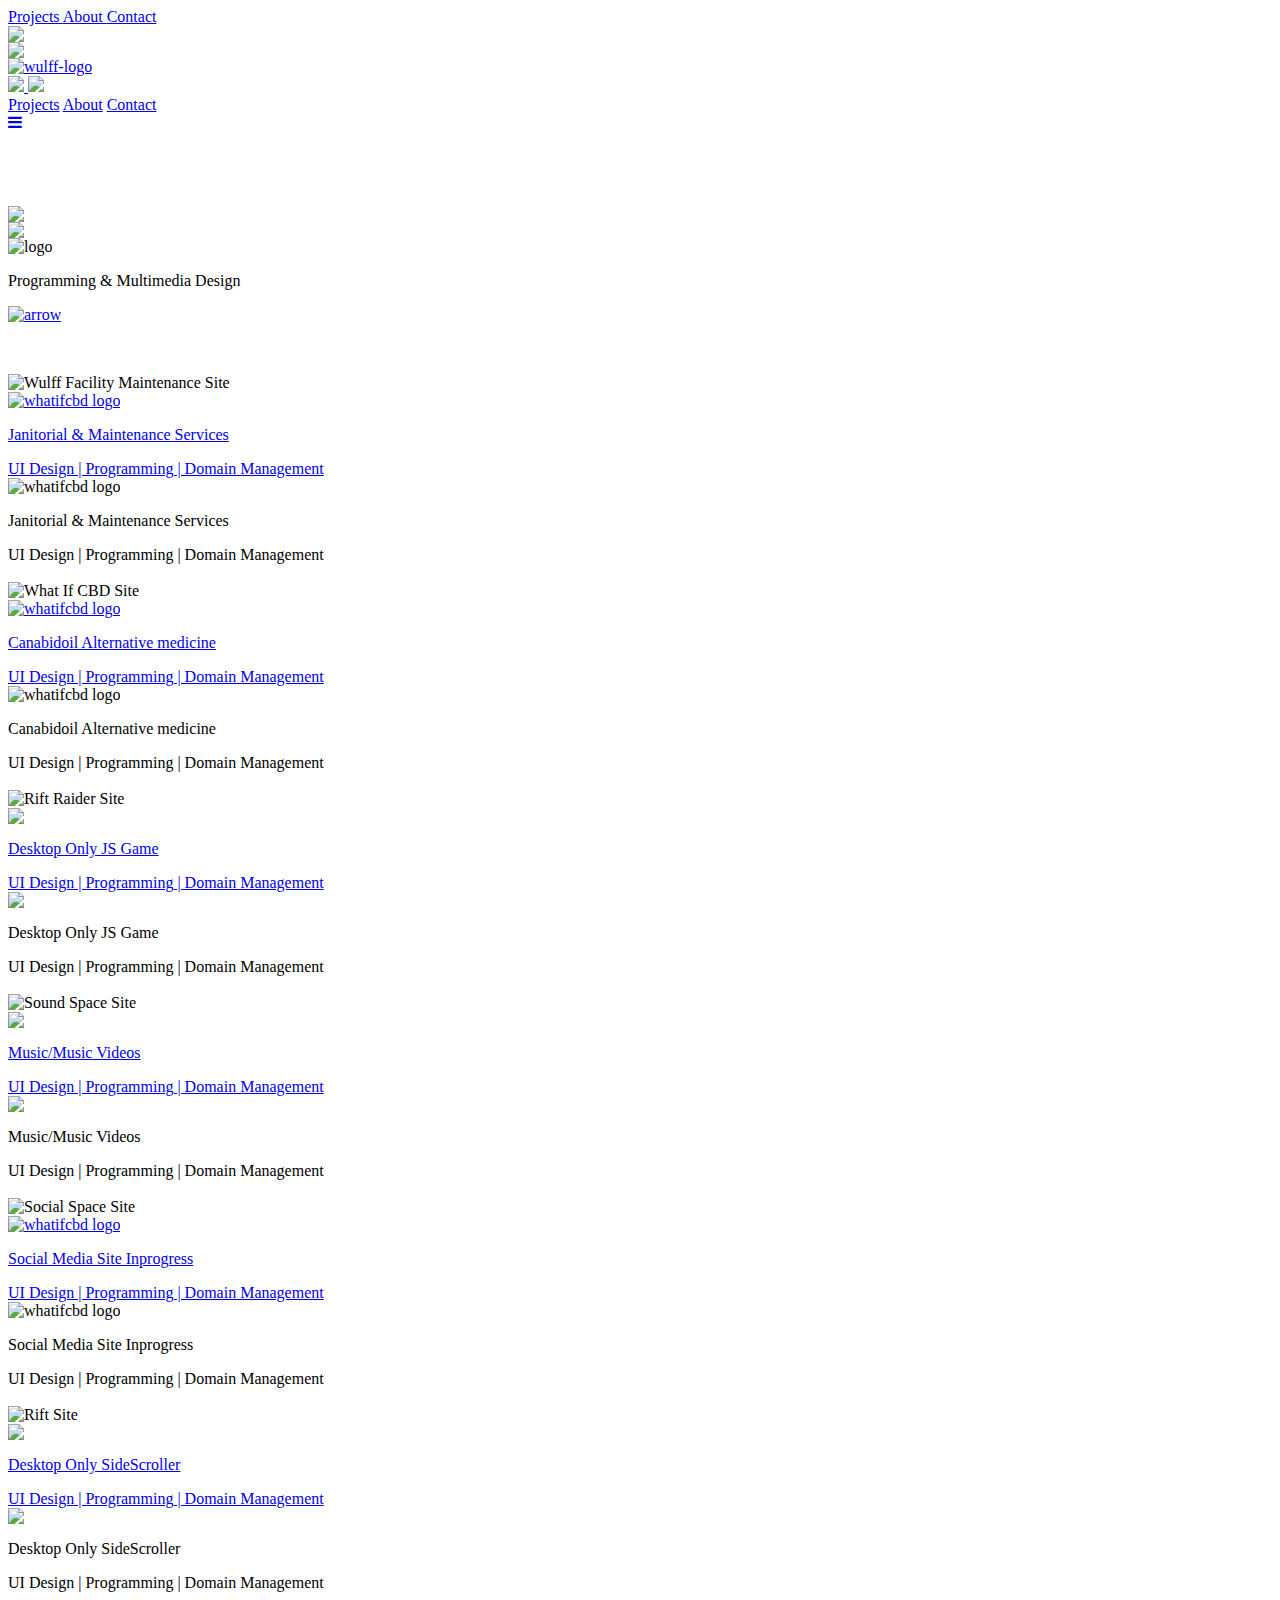
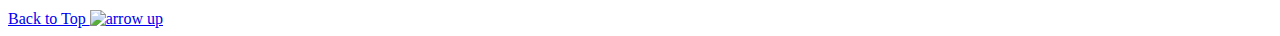
==== index.html @ 6350f72e "meta updates" ====
<html>

<head>

    <head lang="en">
        <meta http-equiv="Content-Type" content="text/html; charset=UTF-8">
        <meta name="viewport" content="width=device-width, initial-scale=1.0">
        <!-- for google -->
        <meta name="description"
            content="Wulff Design is one of the best and most affordable Web Design and Development companies around.">
        <!-- author -->
        <meta name="author" content="Wulff Design">
        <!-- for key words -->
        <meta name="keywords"
            content="Richard Toledo, Wulff Design, Richard Splawski, RDS Design, Development, Apps, Website, Websites, Web, App, Mobile, Responsive, Creation, Design, Designer, Developer, Frontend, Backend,
            tablet, development, mobile, fullstack, full stack, developers, websites, companies, company, site, new, sleek, modern, UI, UX, ui design, ux design, wordpress, Wordpress, Api, api, 
            advancement, technology, programming, programmer, javascript, html, css, HTML, CSS, JS, JavaScript, jQuery, react, reactJs, node, express, native, react native">

        <meta property="og:title" content="Wulff Design">
        <meta property="og:url" content="http://www.wulffdesign.co/">
        <meta property="og:site_name" content="Wulff Design">
        <meta property="og:type" content="website">
        <meta property="og:description" content="Web Design/Development/Content Creation">
        <meta property="og:image" content="images/fb-og.png">
        <link rel="icon" type="image/png" href="images/icon.png">
        <link rel="stylesheet" type="text/css" href="stylesNew.css">
        <link rel="stylesheet" href="path/to/font-awesome/css/font-awesome.min.css">
        <link rel="stylesheet"
            href="https://cdnjs.cloudflare.com/ajax/libs/font-awesome/4.7.0/css/font-awesome.min.css">

        <title>Wulff Design</title>
    </head>

<body>
    <div id="top"></div>
    <nav>
        <div class="nav-links show">
            <a class="mobileHide" href="#projects" alt="projects">
                Projects
            </a>
            <a class="mobileHide" href="pages/about.html" alt="about">
                About
            </a>
            <a class="mobileHide" href="pages/contact.html" alt="contact">
                Contact
            </a>
        </div>
        <div class="social">
            <div>
                <a target="_blank" href="https://www.linkedin.com/company/wulff-design/" alt="linked in link">
                    <img src="images/linked.png">
                </a>
            </div>
            <div>
                <a target="_blank" href="https://www.instagram.com/wulff_design/" alt="instagram link">
                    <img id="instag" src="images/insta.png">
                </a>
            </div>
        </div>
    </nav>

    <div class="topnav mobileShow">
        <div>
            <a href="#home" class="active"><img class="text-logo" alt="wulff-logo" src="images/nav.png"></a>
        </div>
        <div id="myLinks">
            <div class="mobile-social mobileShow">
                <a target="_blank" href="https://www.linkedin.com/company/wulff-design/" alt="linked in link">
                    <img src="images/w-linked.png">
                </a>
                <a target="_blank" id="insta-move" href="https://www.instagram.com/wulff_design/" alt="instagram link">
                    <img src="images/w-insta.png">
                </a>
            </div>
            <a class="mobile-nav" alt="projects" href="#projects" onclick="myFunction()">Projects</a>
            <a class="mobile-nav" alt="about" href="pages/about.html">About</a>
            <a class="mobile-nav" alt="contact" href="pages/contact.html">Contact</a>
        </div>
        <a href="javascript:void(0);" class="icon" onclick="myFunction()">
            <i class="fa fa-bars"></i>
        </a>
    </div>
    <div class="mobileShow" style="padding: 3% 0%;"></div>
    <div id="dvid">
        <div class="nav-links hide">
            <a class="mobileHide" href="#projects" alt="projects">
                Projects
            </a>
            <a class="mobileHide" href="pages/about.html" alt="about">
                About
            </a>
            <a class="mobileHide" href="pages/contact.html" alt="contact">
                Contact
            </a>
        </div>
        <div class="social mobileHide">
            <div class="linkedin">
                <a target="_blank" href="https://www.linkedin.com/company/wulff-design/" alt="linked in link">
                    <img class="mobileHide" src="images/linked.png">
                </a>
            </div>
            <div>
                <a target="_blank" href="https://www.instagram.com/wulff_design/" alt="instagram link">
                    <img id="mozHide" class="mobileHide" src="images/insta.png">
                </a>
            </div>
        </div>
    </div>
    <div class="logo-container">
        <div class="logo-img">
            <img src="images/logo.png" alt="logo">
            <p> Programming & Multimedia Design </p>
        </div>
        <div class="arrow">
            <a href="#projects" alt="projects">
                <img src="images/arrow.png" alt="arrow">
            </a>
        </div>
    </div>
    <div id="othdiv"></div>
    <div class="mobileShow" style="padding: 2% 0%;"></div>
    <div class="project-column">
        <div id="projects"></div>
        <!-- <div class="project-box">
                <img src="images/facility.png" alt="Joux Art Website">
            </div> -->

        <div class="project-box othdiv">
            <img src="https://raw.githubusercontent.com/Rickytoledo/Wulff-Design/master/images/wulff2.jpg"
                alt="Wulff Facility Maintenance Site">
            <div class="middle">
                <div class="text">
                    <div>
                        <a class="block mobileHide2" target="_blank" href="http://wulfffacilitymaintenance.com/">
                            <img id="hover-logo2" src="images/w-logo.png" alt="whatifcbd logo">
                            <p>Janitorial & Maintenance Services</p>
                            <span>UI Design | Programming | Domain Management</span>
                        </a>
                        <div class="mobileLink mobileShow2">
                            <img id="hover-logo2" src="images/w-logo.png" alt="whatifcbd logo">
                            <p>Janitorial & Maintenance Services</p>
                            <span>UI Design | Programming | Domain Management</span>
                            <br>
                            <a id="mobileSize" target="_blank" href="http://wulfffacilitymaintenance.com/"
                                style="text-decoration: none; color: #fff;" href="">Click Here to View Site</a>
                        </div>
                    </div>
                </div>
            </div>
        </div>
        <div class="project-box">
            <img src="https://raw.githubusercontent.com/Rickytoledo/Wulff-Design/master/images/cbd2.jpg"
                alt="What If CBD Site">
            <div class="middle">
                <div class="text">
                    <div>
                        <a target="_blank" class="block mobileHide2" href="https://whatifcbdstore.com/">
                            <img id="hover-logo2" src="images/cbd-hover.png" alt="whatifcbd logo">
                            <p>Canabidoil Alternative medicine</p>
                            <span>UI Design | Programming | Domain Management</span>
                        </a>
                        <div class="mobileLink mobileShow2">
                            <img id="hover-logo2" src="images/cbd-hover.png" alt="whatifcbd logo">
                            <p>Canabidoil Alternative medicine</p>
                            <span>UI Design | Programming | Domain Management</span>
                            <br>
                            <a id="mobileSize" target="_blank" href="https://whatifcbdstore.com/"
                                style="text-decoration: none; color: #fff;" href="">Click Here to View Site</a>
                        </div>
                    </div>
                </div>
            </div>
        </div>
        <div class="project-box">
            <img src="https://raw.githubusercontent.com/Rickytoledo/Wulff-Design/master/images/riftraider.png"
                alt="Rift Raider Site">
            <div class="middle">
                <div class="text">
                    <div>
                        <a class="block mobileHide2" target="_blank"
                            href="http://toledohostinginc.com/Rift-Raider/index.html">
                            <img id="hover-logo" src="images/rrlogo.png">
                            <p>Desktop Only JS Game</p>
                            <span>UI Design | Programming | Domain Management</span>
                        </a>
                        <div class="mobileLink mobileShow2">
                            <img id="hover-logo" src="images/rrlogo.png">
                            <p>Desktop Only JS Game</p>
                            <span>UI Design | Programming | Domain Management</span>
                            <br>
                            <a id="mobileSize" target="_blank" href="http://toledohostinginc.com/Rift-Raider/index.html"
                                style="text-decoration: none; color: #fff;" href="">Click Here to View Site</a>
                        </div>
                    </div>
                </div>
            </div>
        </div>
        <div class="project-box">
            <img src="  https://raw.githubusercontent.com/Rickytoledo/Wulff-Design/master/images/soundSpace.png"
                alt="Sound Space Site">
            <div class="middle">
                <div class="text">
                    <div>
                        <a class="block mobileHide2" target="_blank" href="https://sound-space.netlify.app/">
                            <img id="hover-logo" src="images/sslogo.png">
                            <p>Music/Music Videos</p>
                            <span>UI Design | Programming | Domain Management</span>
                        </a>
                        <div class="mobileLink mobileShow2">
                            <img id="hover-logo" src="images/sslogo.png">
                            <p>Music/Music Videos</p>
                            <span>UI Design | Programming | Domain Management</span>
                            <br>
                            <a id="mobileSize" target="_blank" href="https://sound-space.netlify.app/"
                                style="text-decoration: none; color: #fff;" href="">Click Here to View Site</a>
                        </div>
                    </div>
                </div>
            </div>
        </div>
        <div class="project-box">
            <img src="images/socialSpace.png" alt="Social Space Site">
            <div class="middle">
                <div class="text">
                    <div>
                        <a class="block mobileHide2" target="_blank" href="https://iron-space.herokuapp.com/">
                            <img id="hover-logo" src="images/socialLogo.png" alt="whatifcbd logo">
                            <p>Social Media Site Inprogress</p>
                            <span>UI Design | Programming | Domain Management</span>
                        </a>
                        <div class="mobileLink mobileShow2">
                            <img id="hover-logo" src="images/socialLogo.png" alt="whatifcbd logo">
                            <p>Social Media Site Inprogress</p>
                            <span>UI Design | Programming | Domain Management</span>
                            <br>
                            <a id="mobileSize" target="_blank" href="https://iron-space.herokuapp.com/"
                                style="text-decoration: none; color: #fff;" href="">Click Here to View Site</a>
                        </div>
                    </div>
                </div>
            </div>
        </div>
        <div class="project-box">
            <img src="https://raw.githubusercontent.com/Rickytoledo/Wulff-Design/master/images/rift.png"
                alt="Rift Site">
            <div class="middle">
                <div class="text">
                    <div>
                        <a class="block mobileHide2" target="_blank" href="https://toledohostinginc.com/Rift/">
                            <img id="hover-logo" src="images/riftlogo.png">
                            <p>Desktop Only SideScroller</p>
                            <span>UI Design | Programming | Domain Management</span>
                        </a>
                        <div class="mobileLink mobileShow2">
                            <img id="hover-logo" src="images/riftlogo.png">
                            <p>Desktop Only SideScroller</p>
                            <span>UI Design | Programming | Domain Management</span>
                            <br>
                            <a id="mobileSize" target="_blank" href="https://toledohostinginc.com/Rift/"
                                style="text-decoration: none; color: #fff;" href="">Click Here to View Site</a>
                        </div>
                    </div>
                </div>
            </div>
        </div>

    </div>
    <div class="bottom">
        <a href="#top">Back to Top <img class="arrow-sm" src="images/arrow-sm.png" alt="arrow up"></a>
    </div>
</body>
<script src="https://ajax.googleapis.com/ajax/libs/jquery/3.5.1/jquery.min.js"></script>
<script>
    $(document).ready(function () {

        $(".hide").hide(); //hide your div initially
        $(".show").show();

        var topOfOthDiv1 = $("#othdiv").offset().top;

        $(window).scroll(function () {
            if ($(window).scrollTop() < topOfOthDiv1) {
                $(".hide").fadeOut(200); //reached the desired point -- show div
                $(".show").fadeIn(001);

            } else {
                if ($(window).scrollTop() > topOfOthDiv1) { //scrolled past the other div?
                    $(".hide").fadeIn(200); //reached the desired point -- show div
                    $(".show").fadeOut(500);
                }
            }
        });

    });



    function myFunction() {
        let y = document.querySelector(".topnav a.icon");
        let x = document.getElementById("myLinks");
        if (x.style.display === "block") {
            x.style.display = "none";
            y.style.color = "#fff";
        } else {
            x.style.display = "block";
            y.style.color = "#bf3434";
        }
    }
</script>

</html>
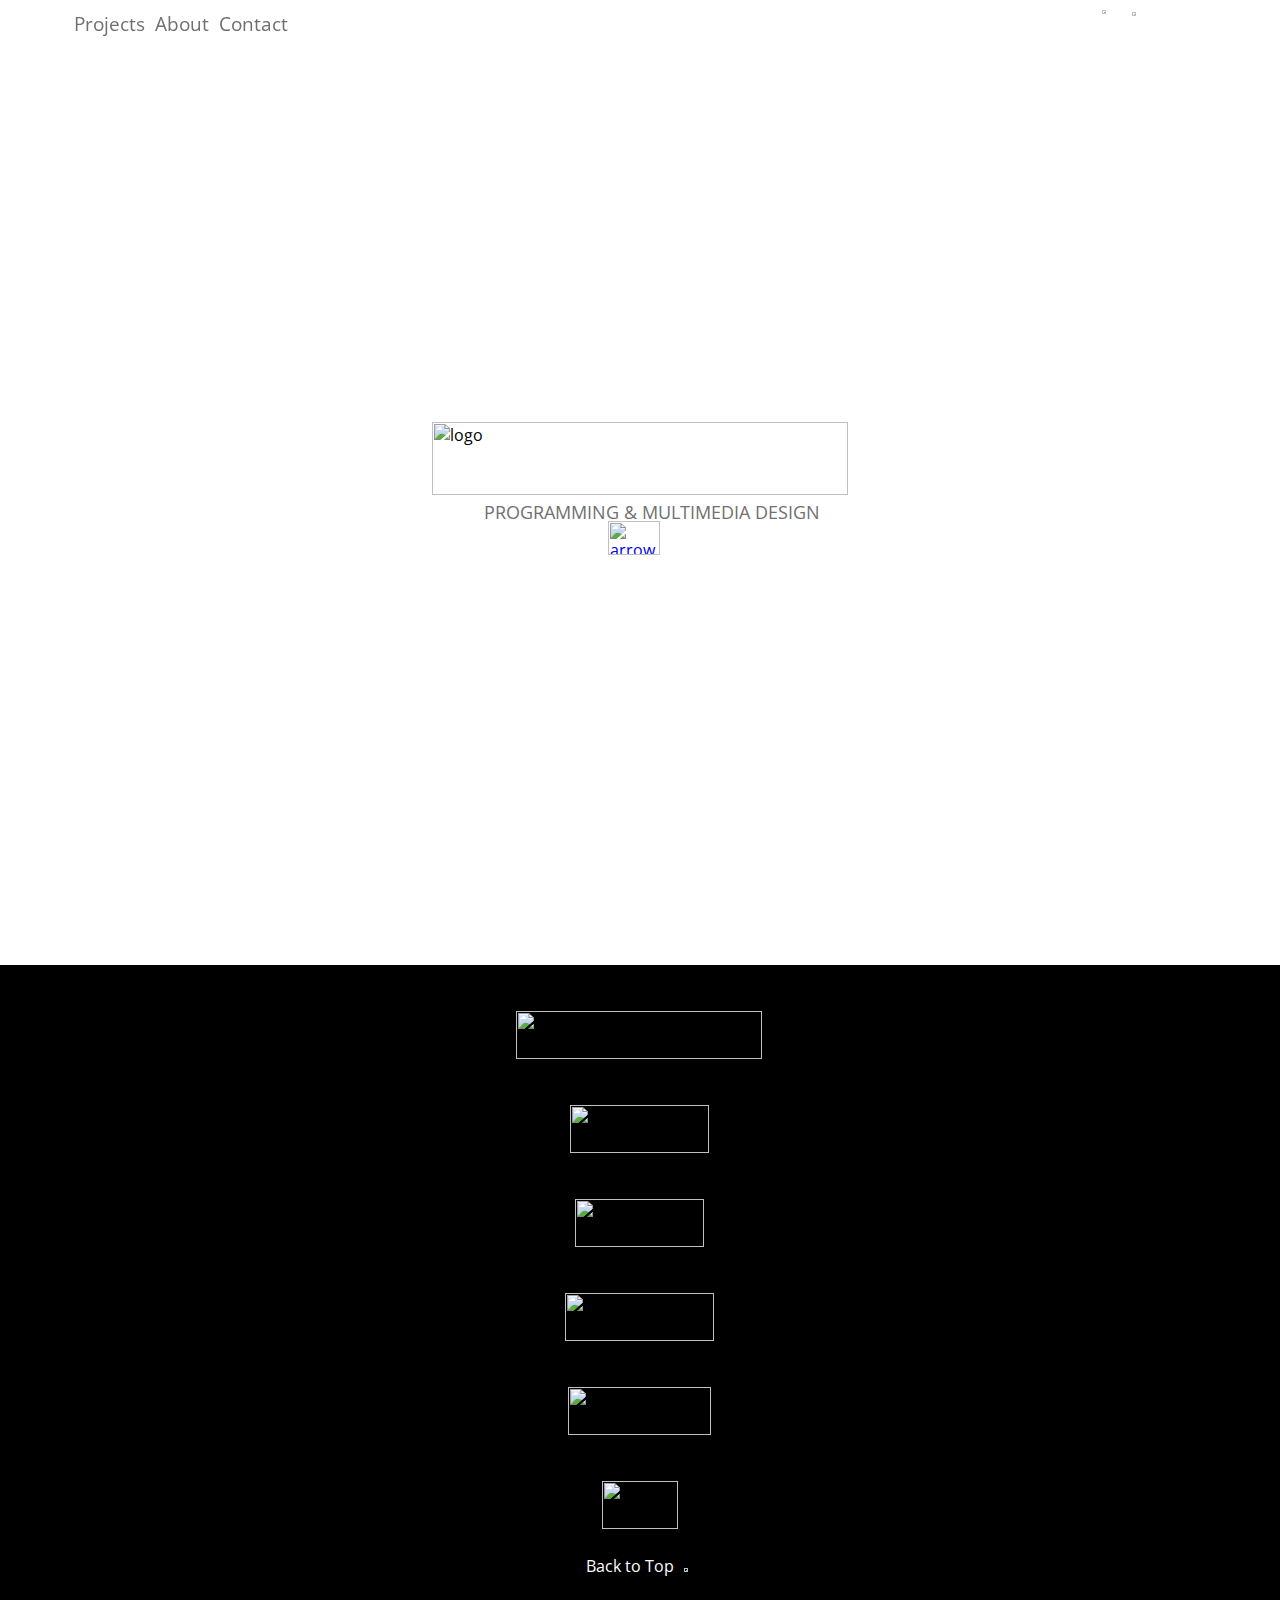
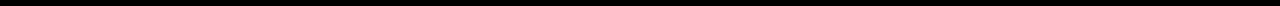
==== commit 823ce98a: "about text change" ====
--- a/index.html
+++ b/index.html
@@ -3,6 +3,7 @@
 <head>
 
     <head lang="en">
+        <link rel="shortcut icon" href="images/icon.png">
         <meta http-equiv="Content-Type" content="text/html; charset=UTF-8">
         <meta name="viewport" content="width=device-width, initial-scale=1.0">
         <!-- for google -->
@@ -12,7 +13,7 @@
         <meta name="author" content="Wulff Design">
         <!-- for key words -->
         <meta name="keywords"
-            content="Richard Toledo, Wulff Design, Richard Splawski, RDS Design, Development, Apps, Website, Websites, Web, App, Mobile, Responsive, Creation, Design, Designer, Developer, Frontend, Backend,
+            content="web development, web design, Richard Toledo, wulff design, rds design, wulff development, wulff, design, development, web,  Wulff Design, Richard Splawski, RDS Design, Development, Apps, Website, Websites, Web, App, Mobile, Responsive, Creation, Design, Designer, Developer, Frontend, Backend,
             tablet, development, mobile, fullstack, full stack, developers, websites, companies, company, site, new, sleek, modern, UI, UX, ui design, ux design, wordpress, Wordpress, Api, api, 
             advancement, technology, programming, programmer, javascript, html, css, HTML, CSS, JS, JavaScript, jQuery, react, reactJs, node, express, native, react native">
 
@@ -23,7 +24,7 @@
         <meta property="og:description" content="Web Design/Development/Content Creation">
         <meta property="og:image" content="images/fb-og.png">
         <link rel="icon" type="image/png" href="images/icon.png">
-        <link rel="stylesheet" type="text/css" href="stylesNew.css">
+        <link rel="stylesheet" type="text/css" href="stylessheet1.css">
         <link rel="stylesheet" href="path/to/font-awesome/css/font-awesome.min.css">
         <link rel="stylesheet"
             href="https://cdnjs.cloudflare.com/ajax/libs/font-awesome/4.7.0/css/font-awesome.min.css">
--- a/stylessheet1.css
+++ b/stylessheet1.css
@@ -0,0 +1,858 @@
+@import url("https://fonts.googleapis.com/css2?family=Open+Sans&display=swap");
+
+@-moz-document url-prefix() {
+  #mozHide {
+    display: none !important;
+  }
+}
+
+#mozHide {
+  display: none !important;
+}
+
+.mobileHide2 {
+  display: flex;
+}
+
+#othdiv {
+  position: relative;
+  bottom: 9%;
+}
+
+.mobileShow2 {
+  display: none !important;
+}
+
+body {
+  font-family: "Open Sans", sans-serif;
+  margin: 0 auto;
+  background: #000;
+}
+
+body::-webkit-scrollbar {
+  display: none;
+  -ms-overflow-style: none;
+  scrollbar-width: none;
+}
+
+nav {
+  background: #fff;
+  display: flex;
+  padding: 10px 0px;
+  justify-content: space-between;
+}
+
+#dvid {
+  display: flex;
+  position: fixed;
+  top: 0;
+  z-index: 9;
+}
+
+#dvid a {
+  margin-left: 10px;
+  font-family: "Open Sans", sans-serif;
+  font-size: 120%;
+  color: #fff;
+  text-decoration: none;
+  margin-top: 27px;
+}
+
+nav a {
+  margin-left: 10px;
+  font-family: "Open Sans", sans-serif;
+  font-size: 120%;
+  color: #707070;
+  text-decoration: none;
+}
+
+.social img {
+  width: 32%;
+}
+
+.social {
+  position: absolute;
+  right: 10%;
+  flex: 1;
+  display: flex;
+  justify-content: center;
+}
+
+.nav-links {
+  flex: 3;
+  display: flex;
+  justify-content: flex-start;
+  margin-left: 5%;
+  position: fixed;
+}
+
+.logo-container {
+  flex-direction: column;
+  background: #fff;
+  display: flex;
+  justify-content: center;
+  align-items: center;
+  height: 93vh;
+}
+
+.logo-img {
+  width: 32.5%;
+}
+
+#dvid {
+  background: #000;
+  z-index: 9;
+}
+
+.text-logo {
+  width: 25%;
+}
+
+.bottomMenu {
+  display: none;
+}
+
+.logo-img p {
+  text-align: center;
+  font-family: "Open Sans", sans-serif;
+  font-size: 160%;
+  text-transform: uppercase;
+  color: #707070;
+  margin-left: 3%;
+  white-space: nowrap;
+}
+
+.logo-img img {
+  width: 100%;
+}
+
+.arrow {
+  margin-top: 2%;
+}
+
+.arrow img {
+  width: 90%;
+  position: relative;
+}
+
+@keyframes MoveUpDown {
+
+  0%,
+  100% {
+    bottom: -5%;
+  }
+
+  50% {
+    bottom: 25%;
+  }
+}
+
+.arrow img:hover {
+  animation: MoveUpDown 1s linear infinite;
+}
+
+.nav2 {
+  display: flex;
+  position: fixed;
+  background: #000;
+  z-index: 8;
+}
+
+.nav2 a {
+  margin-left: 10px;
+  font-family: "Open Sans", sans-serif;
+  font-size: 120%;
+  color: #fff;
+  text-decoration: none;
+}
+
+.project-column {
+  position: relative;
+  z-index: 3;
+  display: flex;
+  background: #000;
+  flex-direction: column;
+  align-items: center;
+  width: 90%;
+  margin: 0 auto;
+}
+
+.block {
+  display: block;
+}
+
+.block a {
+  text-decoration: none;
+}
+
+.project-box {
+  position: relative;
+  display: flex;
+  justify-content: center;
+  background: #000;
+  margin-top: 4%;
+}
+
+.project-box:hover img {
+  opacity: 0.18;
+}
+
+.project-box:hover .middle {
+  opacity: 1;
+}
+
+.text {
+  display: flex;
+  justify-content: center;
+  font-family: "Futura PT";
+  text-transform: uppercase;
+  text-align: center;
+  color: white;
+  font-size: 16px;
+  padding: 16px 32px;
+}
+
+.text a {
+  text-decoration: none;
+}
+
+.text p {
+  color: #fff;
+  text-transform: uppercase;
+  font-size: 180%;
+  white-space: nowrap;
+}
+
+.mobileLink {
+  display: flex;
+  flex-direction: column;
+  align-items: center;
+}
+
+.text span {
+  white-space: nowrap;
+  color: #bf3434;
+  font-size: 120%;
+  font-family: "Futura PT";
+  font-weight: bolder;
+  opacity: 1;
+}
+
+.middle {
+  transition: 0.5s ease;
+  opacity: 0;
+  position: absolute;
+  top: 50%;
+  left: 50%;
+  transform: translate(-50%, -50%);
+  -ms-transform: translate(-50%, -50%);
+}
+
+#mobileSize {
+  font-size: 100%;
+}
+
+.project-box img {
+  width: 100%;
+  padding-right: 1%;
+  transition: 0.5s ease;
+  backface-visibility: hidden;
+}
+
+#hover-logo {
+  width: 60%;
+  opacity: 1;
+}
+
+#hover-logo2 {
+  width: 40%;
+  opacity: 1;
+}
+
+.bottom {
+  padding: 2% 0%;
+  text-align: center;
+}
+
+.bottom a {
+  color: #fff;
+  font-family: "Open Sans", sans-serif;
+  text-decoration: none;
+}
+
+.arrow-sm {
+  width: 1.2%;
+}
+
+/* mobile nav */
+
+.topnav {
+  overflow: hidden;
+  background-color: #000;
+  position: fixed;
+  width: 100%;
+  z-index: 4;
+}
+
+.topnav #myLinks {
+  display: none;
+}
+
+.mobileShow {
+  display: none;
+}
+
+.topnav a {
+  color: #fff;
+  padding: 14px 16px;
+  text-decoration: none;
+  font-size: 17px;
+  display: block;
+  font-family: "Futura PT";
+}
+
+.topnav a.icon {
+  color: #fff;
+  background: black;
+  display: block;
+  position: absolute;
+  right: 0;
+  top: 0;
+}
+
+.topnav a:hover {
+  background-color: #000;
+  color: #bf3434;
+}
+
+nav a:hover {
+  color: #bf3434;
+}
+
+.flex-column {
+  display: flex;
+  flex-direction: column;
+  text-align: center;
+}
+
+.active {
+  color: white;
+}
+
+.mobile-social {
+  display: none;
+}
+
+/* ABOUT */
+.about-container {
+  padding-top: 5%;
+  background: #fff;
+  display: flex;
+  justify-content: center;
+}
+
+.about-container2 {
+  background: #fff;
+  display: flex;
+  justify-content: center;
+  flex-direction: row-reverse;
+}
+
+.about-text {
+  display: flex;
+  align-self: center;
+}
+
+.about-name {
+  font-size: 110%;
+  font-family: "Open Sans", sans-serif;
+  font-weight: bold;
+}
+
+.about-span {
+  font-size: 105%;
+  color: #707070;
+  font-weight: bold;
+}
+
+.about-p {
+  margin-top: 10%;
+  margin-right: 10%;
+  font-size: 100%;
+  font-family: "Open Sans", sans-serif;
+}
+
+.about-header {
+  margin-top: 3%;
+  text-align: center;
+  font-family: "Open Sans", sans-serif;
+  background: #fff;
+  padding: 0 15%;
+}
+
+.about-header span {
+  font-size: 130%;
+  white-space: nowrap;
+  font-weight: bold;
+}
+
+.about-p2 {
+  margin-top: 10%;
+  margin-left: 10%;
+  font-size: 100%;
+  padding: 0 10%;
+  font-family: "Open Sans", sans-serif;
+}
+
+.about-container a,
+.about-container2 a {
+  text-decoration: none;
+  color: #707070;
+  font-weight: bolder;
+}
+
+#about-nav .nav-links {
+  position: relative;
+}
+
+.richard img {
+  width: 60%;
+}
+
+#instag {
+  position: relative;
+  top: 2px;
+}
+
+/* CONTACT */
+.contact-header {
+  margin-right: 5%;
+  margin-top: 4%;
+  display: flex;
+  align-items: center;
+  flex-direction: column;
+  text-align: center;
+  font-size: 120%;
+  color: #000;
+}
+
+.contact-header p {
+  color: #707070;
+  font-weight: bold;
+  font-size: 140%;
+}
+
+.contact-header span {
+  margin-top: 2%;
+  align-self: center;
+  text-align: left;
+}
+
+.email {
+  color: #000;
+  font-weight: bold;
+}
+
+.email a {
+  color: #707070;
+}
+
+.contact-form {
+  font-size: 105%;
+  background: #707070;
+  display: flex;
+  flex-direction: column;
+  color: #fff;
+  align-items: center;
+}
+
+.contact-form form {
+  position: relative;
+  right: 45%;
+}
+
+.contact-form input,
+textarea {
+  width: 150%;
+}
+
+.contact-button {
+  margin-top: 5px;
+  display: flex;
+  align-items: center;
+  justify-content: space-between;
+}
+
+.submit {
+  margin-left: 25%;
+}
+
+/* RESPONSIVE */
+@media only screen and (max-width: 1550px) {
+  .logo-img p {
+    margin-left: 6%;
+    margin-top: 5px;
+    font-size: 22px;
+  }
+}
+
+@media only screen and (max-width: 1300px) {
+  .logo-img p {
+    margin-left: 6%;
+    font-size: 18px;
+  }
+
+  .contact-header {
+    margin-right: 0;
+    padding: 0 10%;
+  }
+}
+
+@media only screen and (max-width: 1050px) {
+  .logo-img p {
+    margin-left: 1%;
+    font-size: 18px;
+  }
+
+  #hover-logo {
+    width: 80%;
+  }
+
+  #hover-logo2 {
+    width: 45%;
+  }
+
+  .mobileHide2 {
+    display: none;
+  }
+
+  .mobileShow2 {
+    display: flex !important;
+  }
+
+  .text p {
+    font-size: 130%;
+  }
+
+  .text span {
+    font-size: 100%;
+  }
+
+  .about-container {
+    flex-direction: column;
+  }
+
+  .about-container2 {
+    flex-direction: column;
+  }
+
+  .about-p {
+    margin: 0px;
+    margin-top: 3%;
+    padding: 0 5%;
+  }
+
+  .about-p2 {
+    margin: 0px;
+    margin-top: 3%;
+    padding: 0 5%;
+  }
+
+  .contact-form input,
+  textarea {
+    width: 100%;
+  }
+
+  .contact-form form {
+    right: 0;
+  }
+}
+
+@media only screen and (max-width: 950px) {
+  .logo-img p {
+    margin-left: 0%;
+    font-size: 16px;
+  }
+}
+
+@media only screen and (max-width: 850px) {
+  .logo-img p {
+    margin-left: 4%;
+    font-size: 14px;
+  }
+}
+
+@media only screen and (max-width: 750px) {
+  .logo-img p {
+    margin-left: 0%;
+    font-size: 12px;
+  }
+
+  .logo-container {
+    height: 70vh;
+  }
+
+  .arrow img {
+    width: 65%;
+    margin-left: 12%;
+  }
+
+  .arrow-sm {
+    width: 2%;
+  }
+
+  .project-box {
+    max-height: 300px;
+  }
+}
+
+@media only screen and (max-width: 650px) {
+  .logo-img p {
+    margin-left: 0%;
+    font-size: 12px;
+    margin-right: 4%;
+  }
+
+  #mobileSize {
+    font-size: 65%;
+  }
+
+  #hover-logo {
+    width: 70%;
+  }
+
+  #hover-logo2 {
+    width: 50%;
+  }
+
+  .text p {
+    font-size: 140%;
+  }
+
+  .text p {
+    font-size: 100%;
+  }
+
+  .text span {
+    font-size: 70%;
+  }
+
+  .about-p {
+    font-size: 80%;
+  }
+}
+
+@media only screen and (max-width: 600px) {
+  .logo-img p {
+    margin-left: 0%;
+    font-size: 10px;
+    margin-right: 4%;
+  }
+
+  .contact-header span {
+    font-size: 80%;
+    margin-bottom: 10px;
+  }
+}
+
+@media only screen and (max-width: 510px) {
+  @-moz-document url-prefix() {
+    #mozHide {
+      display: flex !important;
+    }
+  }
+
+  #mozHide {
+    display: flex !important;
+  }
+
+  .logo-img p {
+    font-size: 12px;
+    margin-left: -30px;
+  }
+
+  @keyframes MoveUpDown {
+
+    0%,
+    100% {
+      bottom: -10px;
+    }
+
+    50% {
+      bottom: 15px;
+    }
+  }
+
+  .logo-img img {
+    width: 130%;
+    position: relative;
+    right: 15%;
+    top: 10%;
+  }
+
+  .contact-form input,
+  textarea {
+    width: 100%;
+  }
+
+  .submit {
+    margin-left: -110%;
+  }
+
+  .about-header p {
+    text-align: left;
+    margin-left: 8%;
+    padding: 0 1%;
+    font-size: 90%;
+  }
+
+  .contact-button {
+    flex-direction: column;
+  }
+}
+
+@media only screen and (max-width: 480px) {
+  .social {
+    right: 1%;
+  }
+
+  .logo-img p {
+    font-size: 10px;
+    margin-left: -20px;
+  }
+
+  nav {
+    display: none;
+  }
+
+  .arrow-sm {
+    width: 3%;
+  }
+
+  .linkedin img {
+    position: relative !important;
+    left: 60px !important;
+  }
+
+  .mobileHide {
+    display: none;
+  }
+
+  .mobileShow {
+    display: flex;
+  }
+
+  .mobile-social {
+    display: flex;
+    margin-left: 0%;
+    position: relative;
+    right: 5px;
+  }
+
+  .mobile-nav {
+    position: relative;
+    right: 170%;
+    font-size: 110%;
+  }
+
+  .mobile-social img {
+    width: 115%;
+  }
+
+  #insta-move {
+    position: relative;
+    right: 80px;
+  }
+
+  .logo-container {
+    height: 60vh;
+  }
+
+  .project-column {
+    width: 100%;
+  }
+
+  #dvid {
+    display: none;
+  }
+}
+
+@media only screen and (max-width: 400px) {
+  .arrow img {
+    width: 50%;
+    margin-left: 25%;
+  }
+
+  .logo-img p {
+    font-size: 10px;
+    margin-left: -30px;
+  }
+
+  .about-p {
+    font-size: 66%;
+    padding: 0 10%;
+  }
+
+  .about-p2 {
+    font-size: 66%;
+    padding: 0 10%;
+  }
+
+  .text p {
+    font-size: 75%;
+  }
+
+  .text span {
+    font-size: 55%;
+  }
+
+  .arrow-sm {
+    width: 3.5%;
+  }
+}
+
+@media only screen and (max-width: 1366px) and (orientation: landscape) {
+  .logo-container {
+    height: 105vh;
+  }
+
+  .othdiv {
+    bottom: 0;
+  }
+
+  .mobileHide2 {
+    display: none;
+  }
+
+  .mobileShow2 {
+    display: flex !important;
+  }
+}
+
+@media only screen and (max-width: 1050px) and (orientation: landscape) {
+  #othdiv {
+    bottom: 9%;
+  }
+}
+
+@media only screen and (min-device-width: 768px) and (max-device-width: 1024px) and (orientation: portrait) {
+  .logo-container {
+    height: 40vh;
+  }
+
+  #mobileSize {
+    font-size: 120%;
+  }
+}
+
+@media only screen and (max-width: 800px) and (orientation: landscape) {
+  #othdiv {
+    bottom: 20%;
+  }
+}
+
+@media only screen and (max-width: 830px) and (orientation: landscape) {
+  #othdiv {
+    bottom: 24%;
+  }
+}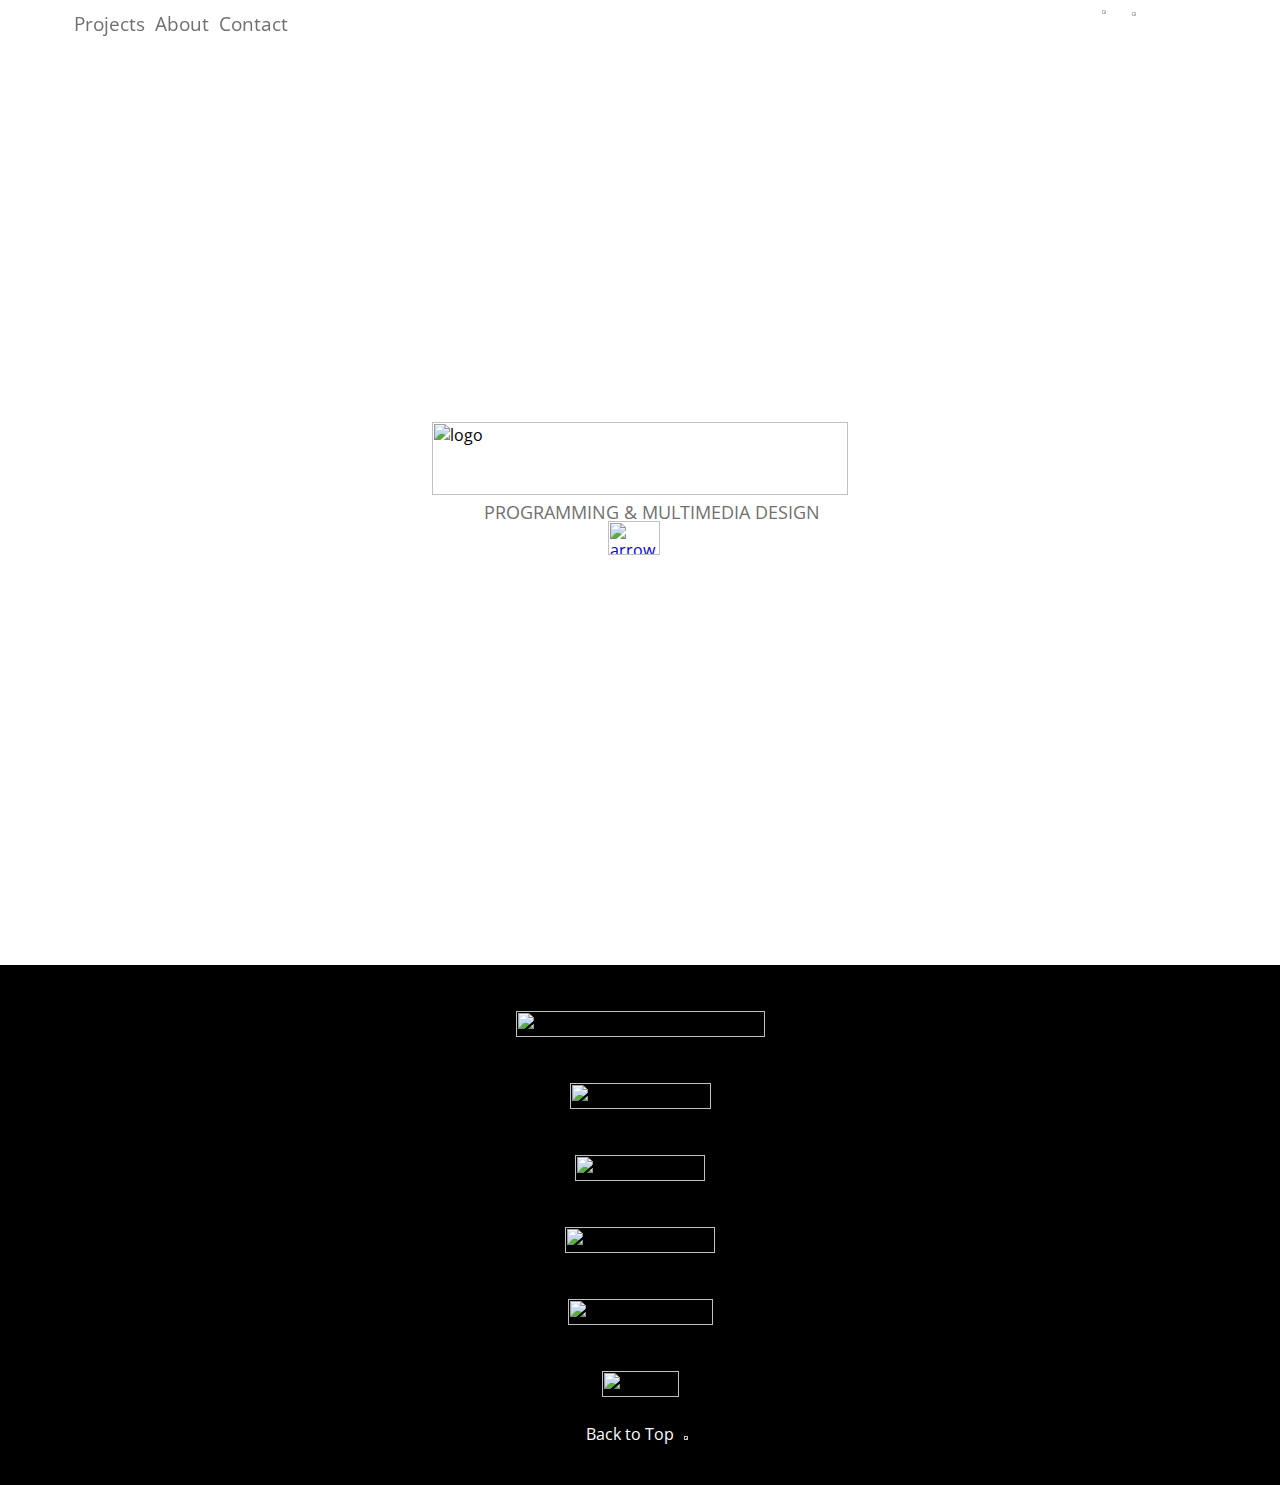
==== commit 8ed6b175: "updated mobile fix" ====
--- a/index.html
+++ b/index.html
@@ -24,7 +24,7 @@
         <meta property="og:description" content="Web Design/Development/Content Creation">
         <meta property="og:image" content="images/fb-og.png">
         <link rel="icon" type="image/png" href="images/icon.png">
-        <link rel="stylesheet" type="text/css" href="stylessheet1.css">
+        <link rel="stylesheet" type="text/css" href="stylessheet2.css">
         <link rel="stylesheet" href="path/to/font-awesome/css/font-awesome.min.css">
         <link rel="stylesheet"
             href="https://cdnjs.cloudflare.com/ajax/libs/font-awesome/4.7.0/css/font-awesome.min.css">
--- a/stylessheet2.css
+++ b/stylessheet2.css
@@ -0,0 +1,857 @@
+@import url("https://fonts.googleapis.com/css2?family=Open+Sans&display=swap");
+
+@-moz-document url-prefix() {
+  #mozHide {
+    display: none !important;
+  }
+}
+
+#mozHide {
+  display: none !important;
+}
+
+.mobileHide2 {
+  display: flex;
+}
+
+#othdiv {
+  position: relative;
+  bottom: 9%;
+}
+
+.mobileShow2 {
+  display: none !important;
+}
+
+body {
+  font-family: "Open Sans", sans-serif;
+  margin: 0 auto;
+  background: #000;
+}
+
+body::-webkit-scrollbar {
+  display: none;
+  -ms-overflow-style: none;
+  scrollbar-width: none;
+}
+
+nav {
+  background: #fff;
+  display: flex;
+  padding: 10px 0px;
+  justify-content: space-between;
+}
+
+#dvid {
+  display: flex;
+  position: fixed;
+  top: 0;
+  z-index: 9;
+}
+
+#dvid a {
+  margin-left: 10px;
+  font-family: "Open Sans", sans-serif;
+  font-size: 120%;
+  color: #fff;
+  text-decoration: none;
+  margin-top: 27px;
+}
+
+nav a {
+  margin-left: 10px;
+  font-family: "Open Sans", sans-serif;
+  font-size: 120%;
+  color: #707070;
+  text-decoration: none;
+}
+
+.social img {
+  width: 32%;
+}
+
+.social {
+  position: absolute;
+  right: 10%;
+  flex: 1;
+  display: flex;
+  justify-content: center;
+}
+
+.nav-links {
+  flex: 3;
+  display: flex;
+  justify-content: flex-start;
+  margin-left: 5%;
+  position: fixed;
+}
+
+.logo-container {
+  flex-direction: column;
+  background: #fff;
+  display: flex;
+  justify-content: center;
+  align-items: center;
+  height: 93vh;
+}
+
+.logo-img {
+  width: 32.5%;
+}
+
+#dvid {
+  background: #000;
+  z-index: 9;
+}
+
+.text-logo {
+  width: 25%;
+}
+
+.bottomMenu {
+  display: none;
+}
+
+.logo-img p {
+  text-align: center;
+  font-family: "Open Sans", sans-serif;
+  font-size: 160%;
+  text-transform: uppercase;
+  color: #707070;
+  margin-left: 3%;
+  white-space: nowrap;
+}
+
+.logo-img img {
+  width: 100%;
+}
+
+.arrow {
+  margin-top: 2%;
+}
+
+.arrow img {
+  width: 90%;
+  position: relative;
+}
+
+@keyframes MoveUpDown {
+
+  0%,
+  100% {
+    bottom: -5%;
+  }
+
+  50% {
+    bottom: 25%;
+  }
+}
+
+.arrow img:hover {
+  animation: MoveUpDown 1s linear infinite;
+}
+
+.nav2 {
+  display: flex;
+  position: fixed;
+  background: #000;
+  z-index: 8;
+}
+
+.nav2 a {
+  margin-left: 10px;
+  font-family: "Open Sans", sans-serif;
+  font-size: 120%;
+  color: #fff;
+  text-decoration: none;
+}
+
+.project-column {
+  position: relative;
+  z-index: 3;
+  display: flex;
+  background: #000;
+  flex-direction: column;
+  align-items: center;
+  width: 90%;
+  margin: 0 auto;
+}
+
+.block {
+  display: block;
+}
+
+.block a {
+  text-decoration: none;
+}
+
+.project-box {
+  position: relative;
+  display: flex;
+  justify-content: center;
+  background: #000;
+  margin-top: 4%;
+}
+
+.project-box:hover img {
+  opacity: 0.18;
+}
+
+.project-box:hover .middle {
+  opacity: 1;
+}
+
+.text {
+  display: flex;
+  justify-content: center;
+  font-family: "Futura PT";
+  text-transform: uppercase;
+  text-align: center;
+  color: white;
+  font-size: 16px;
+  padding: 16px 32px;
+}
+
+.text a {
+  text-decoration: none;
+}
+
+.text p {
+  color: #fff;
+  text-transform: uppercase;
+  font-size: 180%;
+  white-space: nowrap;
+}
+
+.mobileLink {
+  display: flex;
+  flex-direction: column;
+  align-items: center;
+}
+
+.text span {
+  white-space: nowrap;
+  color: #bf3434;
+  font-size: 120%;
+  font-family: "Futura PT";
+  font-weight: bolder;
+  opacity: 1;
+}
+
+.middle {
+  transition: 0.5s ease;
+  opacity: 0;
+  position: absolute;
+  top: 50%;
+  left: 50%;
+  transform: translate(-50%, -50%);
+  -ms-transform: translate(-50%, -50%);
+}
+
+#mobileSize {
+  font-size: 100%;
+}
+
+.project-box img {
+  width: 100%;
+  transition: 0.5s ease;
+  backface-visibility: hidden;
+}
+
+#hover-logo {
+  width: 60%;
+  opacity: 1;
+}
+
+#hover-logo2 {
+  width: 40%;
+  opacity: 1;
+}
+
+.bottom {
+  padding: 2% 0%;
+  text-align: center;
+}
+
+.bottom a {
+  color: #fff;
+  font-family: "Open Sans", sans-serif;
+  text-decoration: none;
+}
+
+.arrow-sm {
+  width: 1.2%;
+}
+
+/* mobile nav */
+
+.topnav {
+  overflow: hidden;
+  background-color: #000;
+  position: fixed;
+  width: 100%;
+  z-index: 4;
+}
+
+.topnav #myLinks {
+  display: none;
+}
+
+.mobileShow {
+  display: none;
+}
+
+.topnav a {
+  color: #fff;
+  padding: 14px 16px;
+  text-decoration: none;
+  font-size: 17px;
+  display: block;
+  font-family: "Futura PT";
+}
+
+.topnav a.icon {
+  color: #fff;
+  background: black;
+  display: block;
+  position: absolute;
+  right: 0;
+  top: 0;
+}
+
+.topnav a:hover {
+  background-color: #000;
+  color: #bf3434;
+}
+
+nav a:hover {
+  color: #bf3434;
+}
+
+.flex-column {
+  display: flex;
+  flex-direction: column;
+  text-align: center;
+}
+
+.active {
+  color: white;
+}
+
+.mobile-social {
+  display: none;
+}
+
+/* ABOUT */
+.about-container {
+  padding-top: 5%;
+  background: #fff;
+  display: flex;
+  justify-content: center;
+}
+
+.about-container2 {
+  background: #fff;
+  display: flex;
+  justify-content: center;
+  flex-direction: row-reverse;
+}
+
+.about-text {
+  display: flex;
+  align-self: center;
+}
+
+.about-name {
+  font-size: 110%;
+  font-family: "Open Sans", sans-serif;
+  font-weight: bold;
+}
+
+.about-span {
+  font-size: 105%;
+  color: #707070;
+  font-weight: bold;
+}
+
+.about-p {
+  margin-top: 10%;
+  margin-right: 10%;
+  font-size: 100%;
+  font-family: "Open Sans", sans-serif;
+}
+
+.about-header {
+  margin-top: 3%;
+  text-align: center;
+  font-family: "Open Sans", sans-serif;
+  background: #fff;
+  padding: 0 15%;
+}
+
+.about-header span {
+  font-size: 130%;
+  white-space: nowrap;
+  font-weight: bold;
+}
+
+.about-p2 {
+  margin-top: 10%;
+  margin-left: 10%;
+  font-size: 100%;
+  padding: 0 10%;
+  font-family: "Open Sans", sans-serif;
+}
+
+.about-container a,
+.about-container2 a {
+  text-decoration: none;
+  color: #707070;
+  font-weight: bolder;
+}
+
+#about-nav .nav-links {
+  position: relative;
+}
+
+.richard img {
+  width: 60%;
+}
+
+#instag {
+  position: relative;
+  top: 2px;
+}
+
+/* CONTACT */
+.contact-header {
+  margin-right: 5%;
+  margin-top: 4%;
+  display: flex;
+  align-items: center;
+  flex-direction: column;
+  text-align: center;
+  font-size: 120%;
+  color: #000;
+}
+
+.contact-header p {
+  color: #707070;
+  font-weight: bold;
+  font-size: 140%;
+}
+
+.contact-header span {
+  margin-top: 2%;
+  align-self: center;
+  text-align: left;
+}
+
+.email {
+  color: #000;
+  font-weight: bold;
+}
+
+.email a {
+  color: #707070;
+}
+
+.contact-form {
+  font-size: 105%;
+  background: #707070;
+  display: flex;
+  flex-direction: column;
+  color: #fff;
+  align-items: center;
+}
+
+.contact-form form {
+  position: relative;
+  right: 45%;
+}
+
+.contact-form input,
+textarea {
+  width: 150%;
+}
+
+.contact-button {
+  margin-top: 5px;
+  display: flex;
+  align-items: center;
+  justify-content: space-between;
+}
+
+.submit {
+  margin-left: 25%;
+}
+
+/* RESPONSIVE */
+@media only screen and (max-width: 1550px) {
+  .logo-img p {
+    margin-left: 6%;
+    margin-top: 5px;
+    font-size: 22px;
+  }
+}
+
+@media only screen and (max-width: 1300px) {
+  .logo-img p {
+    margin-left: 6%;
+    font-size: 18px;
+  }
+
+  .contact-header {
+    margin-right: 0;
+    padding: 0 10%;
+  }
+}
+
+@media only screen and (max-width: 1050px) {
+  .logo-img p {
+    margin-left: 1%;
+    font-size: 18px;
+  }
+
+  #hover-logo {
+    width: 80%;
+  }
+
+  #hover-logo2 {
+    width: 45%;
+  }
+
+  .mobileHide2 {
+    display: none;
+  }
+
+  .mobileShow2 {
+    display: flex !important;
+  }
+
+  .text p {
+    font-size: 130%;
+  }
+
+  .text span {
+    font-size: 100%;
+  }
+
+  .about-container {
+    flex-direction: column;
+  }
+
+  .about-container2 {
+    flex-direction: column;
+  }
+
+  .about-p {
+    margin: 0px;
+    margin-top: 3%;
+    padding: 0 5%;
+  }
+
+  .about-p2 {
+    margin: 0px;
+    margin-top: 3%;
+    padding: 0 5%;
+  }
+
+  .contact-form input,
+  textarea {
+    width: 100%;
+  }
+
+  .contact-form form {
+    right: 0;
+  }
+}
+
+@media only screen and (max-width: 950px) {
+  .logo-img p {
+    margin-left: 0%;
+    font-size: 16px;
+  }
+}
+
+@media only screen and (max-width: 850px) {
+  .logo-img p {
+    margin-left: 4%;
+    font-size: 14px;
+  }
+}
+
+@media only screen and (max-width: 750px) {
+  .logo-img p {
+    margin-left: 0%;
+    font-size: 12px;
+  }
+
+  .logo-container {
+    height: 70vh;
+  }
+
+  .arrow img {
+    width: 65%;
+    margin-left: 12%;
+  }
+
+  .arrow-sm {
+    width: 2%;
+  }
+
+  .project-box {
+    max-height: 300px;
+  }
+}
+
+@media only screen and (max-width: 650px) {
+  .logo-img p {
+    margin-left: 0%;
+    font-size: 12px;
+    margin-right: 4%;
+  }
+
+  #mobileSize {
+    font-size: 65%;
+  }
+
+  #hover-logo {
+    width: 70%;
+  }
+
+  #hover-logo2 {
+    width: 50%;
+  }
+
+  .text p {
+    font-size: 140%;
+  }
+
+  .text p {
+    font-size: 100%;
+  }
+
+  .text span {
+    font-size: 70%;
+  }
+
+  .about-p {
+    font-size: 80%;
+  }
+}
+
+@media only screen and (max-width: 600px) {
+  .logo-img p {
+    margin-left: 0%;
+    font-size: 10px;
+    margin-right: 4%;
+  }
+
+  .contact-header span {
+    font-size: 80%;
+    margin-bottom: 10px;
+  }
+}
+
+@media only screen and (max-width: 510px) {
+  @-moz-document url-prefix() {
+    #mozHide {
+      display: flex !important;
+    }
+  }
+
+  #mozHide {
+    display: flex !important;
+  }
+
+  .logo-img p {
+    font-size: 12px;
+    margin-left: -30px;
+  }
+
+  @keyframes MoveUpDown {
+
+    0%,
+    100% {
+      bottom: -10px;
+    }
+
+    50% {
+      bottom: 15px;
+    }
+  }
+
+  .logo-img img {
+    width: 130%;
+    position: relative;
+    right: 15%;
+    top: 10%;
+  }
+
+  .contact-form input,
+  textarea {
+    width: 100%;
+  }
+
+  .submit {
+    margin-left: -110%;
+  }
+
+  .about-header p {
+    text-align: left;
+    margin-left: 8%;
+    padding: 0 1%;
+    font-size: 90%;
+  }
+
+  .contact-button {
+    flex-direction: column;
+  }
+}
+
+@media only screen and (max-width: 480px) {
+  .social {
+    right: 1%;
+  }
+
+  .logo-img p {
+    font-size: 10px;
+    margin-left: -20px;
+  }
+
+  nav {
+    display: none;
+  }
+
+  .arrow-sm {
+    width: 3%;
+  }
+
+  .linkedin img {
+    position: relative !important;
+    left: 60px !important;
+  }
+
+  .mobileHide {
+    display: none;
+  }
+
+  .mobileShow {
+    display: flex;
+  }
+
+  .mobile-social {
+    display: flex;
+    margin-left: 0%;
+    position: relative;
+    right: 5px;
+  }
+
+  .mobile-nav {
+    position: relative;
+    right: 170%;
+    font-size: 110%;
+  }
+
+  .mobile-social img {
+    width: 115%;
+  }
+
+  #insta-move {
+    position: relative;
+    right: 80px;
+  }
+
+  .logo-container {
+    height: 60vh;
+  }
+
+  .project-column {
+    width: 100%;
+  }
+
+  #dvid {
+    display: none;
+  }
+}
+
+@media only screen and (max-width: 400px) {
+  .arrow img {
+    width: 50%;
+    margin-left: 25%;
+  }
+
+  .logo-img p {
+    font-size: 10px;
+    margin-left: -30px;
+  }
+
+  .about-p {
+    font-size: 66%;
+    padding: 0 10%;
+  }
+
+  .about-p2 {
+    font-size: 66%;
+    padding: 0 10%;
+  }
+
+  .text p {
+    font-size: 75%;
+  }
+
+  .text span {
+    font-size: 55%;
+  }
+
+  .arrow-sm {
+    width: 3.5%;
+  }
+}
+
+@media only screen and (max-width: 1366px) and (orientation: landscape) {
+  .logo-container {
+    height: 105vh;
+  }
+
+  .othdiv {
+    bottom: 0;
+  }
+
+  .mobileHide2 {
+    display: none;
+  }
+
+  .mobileShow2 {
+    display: flex !important;
+  }
+}
+
+@media only screen and (max-width: 1050px) and (orientation: landscape) {
+  #othdiv {
+    bottom: 9%;
+  }
+}
+
+@media only screen and (min-device-width: 768px) and (max-device-width: 1024px) and (orientation: portrait) {
+  .logo-container {
+    height: 40vh;
+  }
+
+  #mobileSize {
+    font-size: 120%;
+  }
+}
+
+@media only screen and (max-width: 800px) and (orientation: landscape) {
+  #othdiv {
+    bottom: 20%;
+  }
+}
+
+@media only screen and (max-width: 830px) and (orientation: landscape) {
+  #othdiv {
+    bottom: 24%;
+  }
+}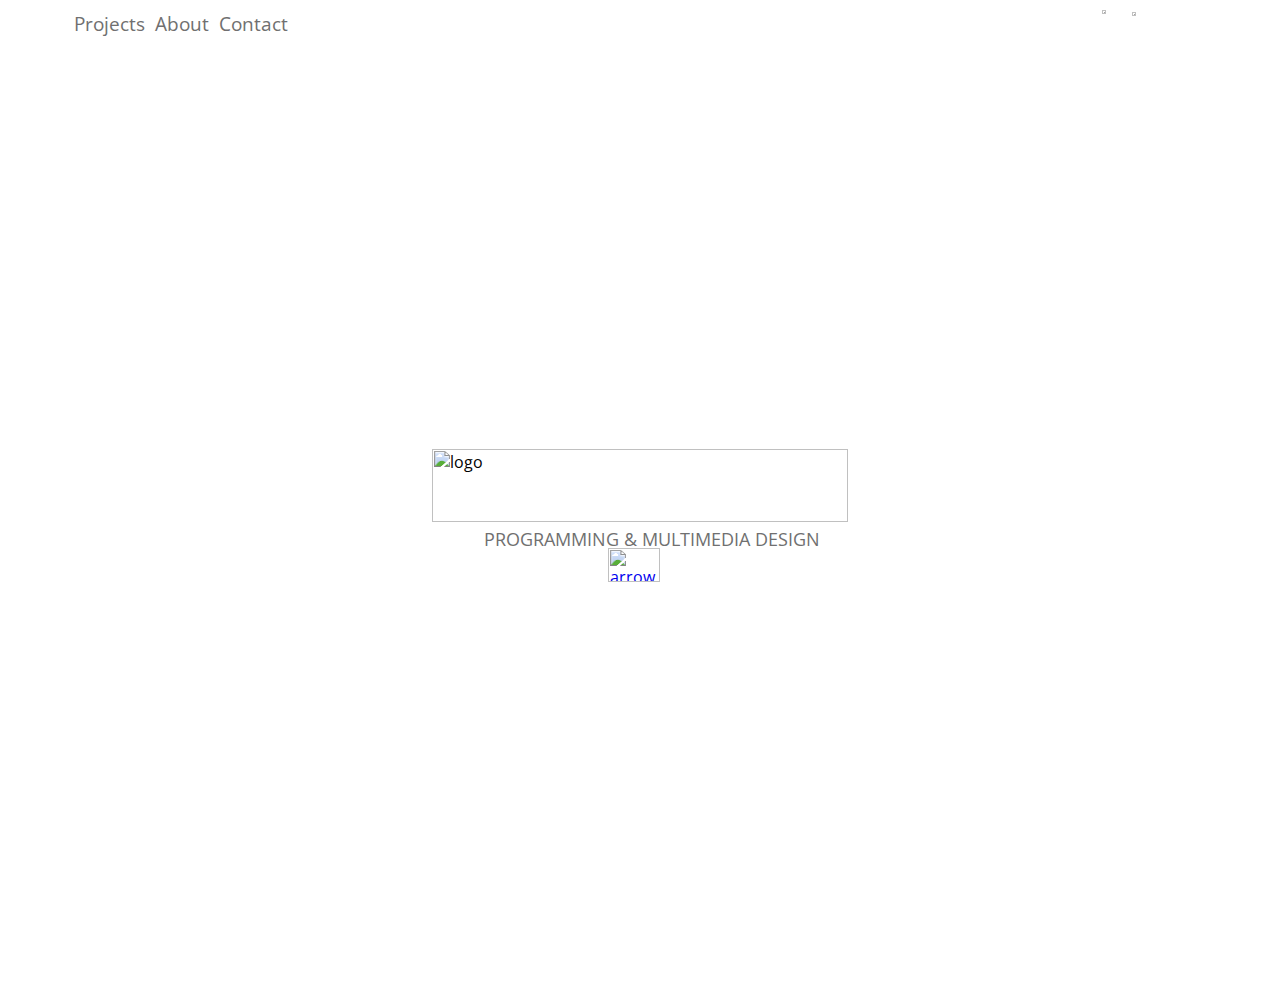
==== commit a9cfeed0: "updates" ====
--- a/index.html
+++ b/index.html
@@ -18,13 +18,13 @@
             advancement, technology, programming, programmer, javascript, html, css, HTML, CSS, JS, JavaScript, jQuery, react, reactJs, node, express, native, react native">
 
         <meta property="og:title" content="Wulff Design">
-        <meta property="og:url" content="http://www.wulffdesign.co/">
+        <meta property="og:url" content="http://www.wulffdesign.com/">
         <meta property="og:site_name" content="Wulff Design">
         <meta property="og:type" content="website">
         <meta property="og:description" content="Web Design/Development/Content Creation">
         <meta property="og:image" content="images/fb-og.png">
         <link rel="icon" type="image/png" href="images/icon.png">
-        <link rel="stylesheet" type="text/css" href="stylessheet2.css">
+        <link rel="stylesheet" type="text/css" href="stylessheet6.css">
         <link rel="stylesheet" href="path/to/font-awesome/css/font-awesome.min.css">
         <link rel="stylesheet"
             href="https://cdnjs.cloudflare.com/ajax/libs/font-awesome/4.7.0/css/font-awesome.min.css">
@@ -36,7 +36,7 @@
     <div id="top"></div>
     <nav>
         <div class="nav-links show">
-            <a class="mobileHide" href="#projects" alt="projects">
+            <a class="mobileHide" href="projects.html" alt="projects">
                 Projects
             </a>
             <a class="mobileHide" href="pages/about.html" alt="about">
@@ -113,162 +113,12 @@
             <p> Programming & Multimedia Design </p>
         </div>
         <div class="arrow">
-            <a href="#projects" alt="projects">
+            <a href="projects.html" alt="projects">
                 <img src="images/arrow.png" alt="arrow">
             </a>
         </div>
     </div>
-    <div id="othdiv"></div>
-    <div class="mobileShow" style="padding: 2% 0%;"></div>
-    <div class="project-column">
-        <div id="projects"></div>
-        <!-- <div class="project-box">
-                <img src="images/facility.png" alt="Joux Art Website">
-            </div> -->
 
-        <div class="project-box othdiv">
-            <img src="https://raw.githubusercontent.com/Rickytoledo/Wulff-Design/master/images/wulff2.jpg"
-                alt="Wulff Facility Maintenance Site">
-            <div class="middle">
-                <div class="text">
-                    <div>
-                        <a class="block mobileHide2" target="_blank" href="http://wulfffacilitymaintenance.com/">
-                            <img id="hover-logo2" src="images/w-logo.png" alt="whatifcbd logo">
-                            <p>Janitorial & Maintenance Services</p>
-                            <span>UI Design | Programming | Domain Management</span>
-                        </a>
-                        <div class="mobileLink mobileShow2">
-                            <img id="hover-logo2" src="images/w-logo.png" alt="whatifcbd logo">
-                            <p>Janitorial & Maintenance Services</p>
-                            <span>UI Design | Programming | Domain Management</span>
-                            <br>
-                            <a id="mobileSize" target="_blank" href="http://wulfffacilitymaintenance.com/"
-                                style="text-decoration: none; color: #fff;" href="">Click Here to View Site</a>
-                        </div>
-                    </div>
-                </div>
-            </div>
-        </div>
-        <div class="project-box">
-            <img src="https://raw.githubusercontent.com/Rickytoledo/Wulff-Design/master/images/cbd2.jpg"
-                alt="What If CBD Site">
-            <div class="middle">
-                <div class="text">
-                    <div>
-                        <a target="_blank" class="block mobileHide2" href="https://whatifcbdstore.com/">
-                            <img id="hover-logo2" src="images/cbd-hover.png" alt="whatifcbd logo">
-                            <p>Canabidoil Alternative medicine</p>
-                            <span>UI Design | Programming | Domain Management</span>
-                        </a>
-                        <div class="mobileLink mobileShow2">
-                            <img id="hover-logo2" src="images/cbd-hover.png" alt="whatifcbd logo">
-                            <p>Canabidoil Alternative medicine</p>
-                            <span>UI Design | Programming | Domain Management</span>
-                            <br>
-                            <a id="mobileSize" target="_blank" href="https://whatifcbdstore.com/"
-                                style="text-decoration: none; color: #fff;" href="">Click Here to View Site</a>
-                        </div>
-                    </div>
-                </div>
-            </div>
-        </div>
-        <div class="project-box">
-            <img src="https://raw.githubusercontent.com/Rickytoledo/Wulff-Design/master/images/riftraider.png"
-                alt="Rift Raider Site">
-            <div class="middle">
-                <div class="text">
-                    <div>
-                        <a class="block mobileHide2" target="_blank"
-                            href="http://toledohostinginc.com/Rift-Raider/index.html">
-                            <img id="hover-logo" src="images/rrlogo.png">
-                            <p>Desktop Only JS Game</p>
-                            <span>UI Design | Programming | Domain Management</span>
-                        </a>
-                        <div class="mobileLink mobileShow2">
-                            <img id="hover-logo" src="images/rrlogo.png">
-                            <p>Desktop Only JS Game</p>
-                            <span>UI Design | Programming | Domain Management</span>
-                            <br>
-                            <a id="mobileSize" target="_blank" href="http://toledohostinginc.com/Rift-Raider/index.html"
-                                style="text-decoration: none; color: #fff;" href="">Click Here to View Site</a>
-                        </div>
-                    </div>
-                </div>
-            </div>
-        </div>
-        <div class="project-box">
-            <img src="  https://raw.githubusercontent.com/Rickytoledo/Wulff-Design/master/images/soundSpace.png"
-                alt="Sound Space Site">
-            <div class="middle">
-                <div class="text">
-                    <div>
-                        <a class="block mobileHide2" target="_blank" href="https://sound-space.netlify.app/">
-                            <img id="hover-logo" src="images/sslogo.png">
-                            <p>Music/Music Videos</p>
-                            <span>UI Design | Programming | Domain Management</span>
-                        </a>
-                        <div class="mobileLink mobileShow2">
-                            <img id="hover-logo" src="images/sslogo.png">
-                            <p>Music/Music Videos</p>
-                            <span>UI Design | Programming | Domain Management</span>
-                            <br>
-                            <a id="mobileSize" target="_blank" href="https://sound-space.netlify.app/"
-                                style="text-decoration: none; color: #fff;" href="">Click Here to View Site</a>
-                        </div>
-                    </div>
-                </div>
-            </div>
-        </div>
-        <div class="project-box">
-            <img src="images/socialSpace.png" alt="Social Space Site">
-            <div class="middle">
-                <div class="text">
-                    <div>
-                        <a class="block mobileHide2" target="_blank" href="https://iron-space.herokuapp.com/">
-                            <img id="hover-logo" src="images/socialLogo.png" alt="whatifcbd logo">
-                            <p>Social Media Site Inprogress</p>
-                            <span>UI Design | Programming | Domain Management</span>
-                        </a>
-                        <div class="mobileLink mobileShow2">
-                            <img id="hover-logo" src="images/socialLogo.png" alt="whatifcbd logo">
-                            <p>Social Media Site Inprogress</p>
-                            <span>UI Design | Programming | Domain Management</span>
-                            <br>
-                            <a id="mobileSize" target="_blank" href="https://iron-space.herokuapp.com/"
-                                style="text-decoration: none; color: #fff;" href="">Click Here to View Site</a>
-                        </div>
-                    </div>
-                </div>
-            </div>
-        </div>
-        <div class="project-box">
-            <img src="https://raw.githubusercontent.com/Rickytoledo/Wulff-Design/master/images/rift.png"
-                alt="Rift Site">
-            <div class="middle">
-                <div class="text">
-                    <div>
-                        <a class="block mobileHide2" target="_blank" href="https://toledohostinginc.com/Rift/">
-                            <img id="hover-logo" src="images/riftlogo.png">
-                            <p>Desktop Only SideScroller</p>
-                            <span>UI Design | Programming | Domain Management</span>
-                        </a>
-                        <div class="mobileLink mobileShow2">
-                            <img id="hover-logo" src="images/riftlogo.png">
-                            <p>Desktop Only SideScroller</p>
-                            <span>UI Design | Programming | Domain Management</span>
-                            <br>
-                            <a id="mobileSize" target="_blank" href="https://toledohostinginc.com/Rift/"
-                                style="text-decoration: none; color: #fff;" href="">Click Here to View Site</a>
-                        </div>
-                    </div>
-                </div>
-            </div>
-        </div>
-
-    </div>
-    <div class="bottom">
-        <a href="#top">Back to Top <img class="arrow-sm" src="images/arrow-sm.png" alt="arrow up"></a>
-    </div>
 </body>
 <script src="https://ajax.googleapis.com/ajax/libs/jquery/3.5.1/jquery.min.js"></script>
 <script>
--- a/stylessheet6.css
+++ b/stylessheet6.css
@@ -0,0 +1,1051 @@
+@import url("https://fonts.googleapis.com/css2?family=Open+Sans&display=swap");
+
+@-moz-document url-prefix() {
+  #mozHide {
+    display: none !important;
+  }
+}
+
+#mozHide {
+  display: none !important;
+}
+
+.mobileHide2 {
+  display: flex;
+}
+
+#othdiv {
+  position: relative;
+  bottom: 9%;
+}
+
+.mobileShow2 {
+  display: none !important;
+}
+
+body {
+  font-family: "Open Sans", sans-serif;
+  margin: 0 auto;
+  background: #000;
+}
+
+body::-webkit-scrollbar {
+  display: none;
+  -ms-overflow-style: none;
+  scrollbar-width: none;
+}
+
+nav {
+  background: #fff;
+  display: flex;
+  padding: 10px 0px;
+  justify-content: space-between;
+}
+
+#dvid {
+  display: flex;
+  position: fixed;
+  top: 0;
+  z-index: 9;
+}
+
+#dvid a {
+  margin-left: 10px;
+  font-family: "Open Sans", sans-serif;
+  font-size: 120%;
+  color: #fff;
+  text-decoration: none;
+  margin-top: 27px;
+}
+
+nav a {
+  margin-left: 10px;
+  font-family: "Open Sans", sans-serif;
+  font-size: 120%;
+  color: #707070;
+  text-decoration: none;
+}
+
+.social img,
+.social2 img {
+  width: 32%;
+}
+
+.social {
+  position: absolute;
+  right: 10%;
+  flex: 1;
+  display: flex;
+  justify-content: center;
+}
+
+.social2 {
+  right: 10%;
+  flex: 1;
+  display: flex;
+  justify-content: center;
+}
+
+.nav-links {
+  flex: 3;
+  display: flex;
+  justify-content: flex-start;
+  margin-left: 5%;
+}
+
+.logo-container {
+  flex-direction: column;
+  background: #fff;
+  display: flex;
+  justify-content: center;
+  align-items: center;
+  height: 93vh;
+}
+
+.logo-img {
+  width: 32.5%;
+}
+
+#dvid {
+  background: #000;
+  z-index: 9;
+}
+
+.text-logo {
+  width: 25%;
+}
+
+.bottomMenu {
+  display: none;
+}
+
+.logo-img p {
+  text-align: center;
+  font-family: "Open Sans", sans-serif;
+  font-size: 160%;
+  text-transform: uppercase;
+  color: #707070;
+  margin-left: 3%;
+  white-space: nowrap;
+}
+
+.logo-img img {
+  width: 100%;
+}
+
+.arrow {
+  margin-top: 2%;
+}
+
+.arrow img {
+  width: 90%;
+  position: relative;
+}
+
+@keyframes MoveUpDown {
+
+  0%,
+  100% {
+    bottom: -5%;
+  }
+
+  50% {
+    bottom: 25%;
+  }
+}
+
+.arrow img:hover {
+  animation: MoveUpDown 1s linear infinite;
+}
+
+.nav2 {
+  display: flex;
+  position: fixed;
+  background: #000;
+  z-index: 8;
+}
+
+.nav2 a {
+  margin-left: 10px;
+  font-family: "Open Sans", sans-serif;
+  font-size: 120%;
+  color: #fff;
+  text-decoration: none;
+}
+
+/*HOMEPAGE SLIDESHOW*/
+
+* {
+  box-sizing: border-box;
+}
+
+/* Slideshow container */
+
+/* Hide the images by default */
+.mySlides {
+  display: none;
+}
+
+.mySlides1 {
+  position: relative;
+  display: none;
+  z-index: 2;
+}
+
+.display-img {
+  display: flex;
+}
+
+/* Next & previous buttons */
+.prev1,
+.next1 {
+  cursor: pointer;
+  position: absolute;
+  top: 50%;
+  width: 7% !important;
+  margin-top: -22px;
+  padding: 16px;
+  color: white;
+  font-weight: bold;
+  font-size: 18px;
+  transition: 0.6s ease;
+  border-radius: 0 3px 3px 0;
+  user-select: none;
+}
+
+/* Position the "next button" to the right */
+.next1 {
+  right: 0;
+  border-radius: 3px 0 0 3px;
+}
+
+/* On hover, add a black background color with a little bit see-through */
+.prev1:hover,
+.next1:hover {
+  background-color: rgba(0, 0, 0, 0.8);
+}
+
+/* The dots/bullets/indicators */
+
+/* Fading animation */
+.fade {
+  -webkit-animation-name: fade;
+  -webkit-animation-duration: 1.5s;
+  animation-name: fade;
+  animation-duration: 1.5s;
+}
+
+@-webkit-keyframes fade {
+  from {
+    opacity: 0.4;
+  }
+
+  to {
+    opacity: 1;
+  }
+}
+
+@keyframes fade {
+  from {
+    opacity: 0.4;
+  }
+
+  to {
+    opacity: 1;
+  }
+}
+
+.container {
+  position: relative;
+}
+
+/* HOMEPAGE SLIDESHOW END */
+.hover-box {
+  padding: 3px 20px;
+  text-decoration: none;
+  color: #fff;
+  border-radius: 25px;
+  border: 2px solid red;
+  position: relative;
+  top: 5%;
+}
+
+.hover-box:hover {
+  border: 2px solid white;
+}
+
+.project-container {
+  display: flex;
+  width: 90%;
+  align-items: center;
+  justify-content: center;
+  margin: 0 auto;
+  margin-top: 4%;
+}
+
+/* .project-column {
+  position: relative;
+  z-index: 3;
+  display: flex;
+  background: #000;
+  flex-direction: column;
+  align-items: center;
+  width: 90%;
+  margin: 0 auto;
+} */
+
+.project-column {
+  position: relative;
+  z-index: 3;
+  display: flex;
+  background: #333;
+  flex-direction: column;
+  align-items: center;
+  width: 100%;
+  margin: 0 auto;
+  justify-content: center;
+  padding: 0px;
+}
+
+.project-column img {
+  width: 90%;
+}
+
+.block {
+  display: block;
+}
+
+.block a {
+  text-decoration: none;
+}
+
+.project-box {
+  position: relative;
+  display: flex;
+  justify-content: center;
+  align-items: center;
+  background: #333;
+  margin: 2px;
+  ;
+}
+
+.project-box:hover img {
+  opacity: 0.18;
+}
+
+.project-box:hover .middle {
+  opacity: 1;
+  background: rgb(0, 0, 0, 0.5) !important;
+  width: 100%;
+  height: 100%;
+}
+
+.text {
+  display: flex;
+  justify-content: center;
+  font-family: "Futura PT";
+  text-align: center;
+  color: white;
+  font-size: 16px;
+  padding: 16px 32px;
+  margin-top: 4%;
+}
+
+.text a {
+  text-decoration: none;
+}
+
+.text p {
+  color: #fff;
+  text-transform: uppercase;
+  font-size: 180%;
+  white-space: nowrap;
+}
+
+.mobileLink {
+  display: flex;
+  flex-direction: column;
+  align-items: center;
+}
+
+.text span {
+  white-space: nowrap;
+  color: #bf3434;
+  font-size: 120%;
+  font-family: "Futura PT";
+  font-weight: bolder;
+  opacity: 1;
+}
+
+.middle {
+  transition: 0.5s ease;
+  opacity: 0;
+  position: absolute;
+  top: 50%;
+  left: 50%;
+  transform: translate(-50%, -50%);
+  -ms-transform: translate(-50%, -50%);
+}
+
+#mobileSize {
+  font-size: 100%;
+}
+
+.project-box img {
+  width: 100%;
+  transition: 0.5s ease;
+  backface-visibility: hidden;
+}
+
+#hover-logo {
+  width: 60%;
+  opacity: 1;
+}
+
+#hover-logo2 {
+  width: 40%;
+  opacity: 1;
+}
+
+/* .bottom {
+  padding: 2% 0%;
+  text-align: center;
+} */
+
+.bottom {
+  padding: 2% 0%;
+  text-align: center;
+  background: #333;
+  width: 90%;
+  color: #fff;
+  margin: 0 auto;
+}
+
+.bottom a {
+  color: #fff;
+  font-family: "Open Sans", sans-serif;
+  text-decoration: none;
+}
+
+.arrow-sm {
+  width: 1.2%;
+}
+
+/* mobile nav */
+
+.topnav {
+  overflow: hidden;
+  background-color: #000;
+  position: fixed;
+  width: 100%;
+  z-index: 4;
+}
+
+.topnav #myLinks {
+  display: none;
+}
+
+.mobileShow {
+  display: none;
+}
+
+.topnav a {
+  color: #fff;
+  padding: 14px 16px;
+  text-decoration: none;
+  font-size: 17px;
+  display: block;
+  font-family: "Futura PT";
+}
+
+.topnav a.icon {
+  color: #fff;
+  background: black;
+  display: block;
+  position: absolute;
+  right: 0;
+  top: 0;
+}
+
+.light,
+.dark {
+  position: relative;
+  left: 10%;
+  bottom: 5px;
+  width: 50%;
+}
+
+.logo-container2 {
+  width: 33%;
+}
+
+.dark,
+.dark2 {
+  display: none;
+}
+
+.logo-container2:hover .light,
+.logo-container3:hover .light2 {
+  display: none;
+}
+
+.logo-container2:hover .dark,
+.logo-container3:hover .dark2 {
+  display: flex;
+}
+
+.topnav a:hover {
+  background-color: #000;
+  color: #bf3434;
+}
+
+nav a:hover {
+  color: #bf3434;
+}
+
+#dvid a:hover {
+  color: #bf3434;
+}
+
+.flex-column {
+  display: flex;
+  flex-direction: column;
+  text-align: center;
+}
+
+.active {
+  color: white;
+}
+
+.mobile-social {
+  display: none;
+}
+
+/* ABOUT */
+.about-container {
+  padding-top: 5%;
+  background: #fff;
+  display: flex;
+  justify-content: center;
+}
+
+.about-container2 {
+  background: #fff;
+  display: flex;
+  justify-content: center;
+  flex-direction: row-reverse;
+}
+
+.about-text {
+  display: flex;
+  align-self: center;
+}
+
+.about-name {
+  font-size: 110%;
+  font-family: "Open Sans", sans-serif;
+  font-weight: bold;
+}
+
+.about-span {
+  font-size: 105%;
+  color: #707070;
+  font-weight: bold;
+}
+
+.about-p {
+  margin-top: 10%;
+  margin-right: 20;
+  white-space: nowrap;
+  font-size: 100%;
+  font-family: "Open Sans", sans-serif;
+}
+
+.about-header {
+  margin-top: 3%;
+  text-align: center;
+  font-family: "Open Sans", sans-serif;
+  background: #fff;
+  padding: 0 15%;
+}
+
+.about-header span {
+  font-size: 130%;
+  white-space: nowrap;
+  font-weight: bold;
+}
+
+.about-p2 {
+  margin-top: 10%;
+  margin-left: 20;
+  white-space: nowrap;
+  font-size: 100%;
+  padding: 0 10%;
+  font-family: "Open Sans", sans-serif;
+}
+
+.about-container a,
+.about-container2 a {
+  text-decoration: none;
+  color: #707070;
+  font-weight: bolder;
+}
+
+#about-nav .nav-links {
+  position: relative;
+}
+
+.richard img {
+  width: 60%;
+}
+
+#instag {
+  position: relative;
+  top: 2px;
+}
+
+/* CONTACT */
+.contact-header {
+  margin-right: 5%;
+  margin-top: 4%;
+  display: flex;
+  align-items: center;
+  flex-direction: column;
+  text-align: center;
+  font-size: 120%;
+  color: #000;
+}
+
+.contact-header p {
+  color: #707070;
+  font-weight: bold;
+  font-size: 140%;
+}
+
+.contact-header span {
+  margin-top: 2%;
+  align-self: center;
+  text-align: left;
+}
+
+.email {
+  color: #000;
+  font-weight: bold;
+}
+
+.email a {
+  color: #707070;
+}
+
+.contact-form {
+  font-size: 105%;
+  background: #707070;
+  display: flex;
+  flex-direction: column;
+  color: #fff;
+  align-items: center;
+}
+
+.contact-form form {
+  position: relative;
+  right: 45%;
+}
+
+.contact-form input,
+textarea {
+  width: 150%;
+}
+
+.contact-button {
+  margin-top: 5px;
+  display: flex;
+  align-items: center;
+  justify-content: space-between;
+}
+
+.submit {
+  margin-left: 25%;
+}
+
+/* RESPONSIVE */
+@media only screen and (max-width: 1550px) {
+  .logo-img p {
+    margin-left: 6%;
+    margin-top: 5px;
+    font-size: 22px;
+  }
+}
+
+@media only screen and (max-width: 1300px) {
+  .logo-img p {
+    margin-left: 6%;
+    font-size: 18px;
+  }
+
+  .contact-header {
+    margin-right: 0;
+    padding: 0 10%;
+  }
+}
+
+@media only screen and (max-width: 1050px) {
+  .logo-img p {
+    margin-left: 1%;
+    font-size: 18px;
+  }
+
+  #hover-logo {
+    width: 80%;
+  }
+
+  #hover-logo2 {
+    width: 45%;
+  }
+
+  .mobileHide2 {
+    display: none;
+  }
+
+  .mobileShow2 {
+    display: flex !important;
+  }
+
+  .text p {
+    font-size: 130%;
+  }
+
+  .text span {
+    font-size: 100%;
+  }
+
+  .about-container {
+    flex-direction: column;
+  }
+
+  .about-container2 {
+    flex-direction: column;
+  }
+
+  .about-p {
+    margin: 0px;
+    margin-top: 3%;
+    padding: 0 5%;
+    white-space: normal;
+  }
+
+  .about-p2 {
+    margin: 0px;
+    margin-top: 3%;
+    padding: 0 5%;
+    white-space: normal;
+  }
+
+  .contact-form input,
+  textarea {
+    width: 100%;
+  }
+
+  .contact-form form {
+    right: 0;
+  }
+}
+
+@media only screen and (max-width: 950px) {
+  .logo-img p {
+    margin-left: 0%;
+    font-size: 16px;
+  }
+}
+
+@media only screen and (max-width: 850px) {
+  .logo-img p {
+    margin-left: 4%;
+    font-size: 14px;
+  }
+}
+
+@media only screen and (max-width: 750px) {
+  .logo-img p {
+    margin-left: 0%;
+    font-size: 12px;
+  }
+
+  .logo-container {
+    height: 70vh;
+  }
+
+  .arrow img {
+    width: 65%;
+    margin-left: 12%;
+  }
+
+  .arrow-sm {
+    width: 2%;
+  }
+
+  .project-box {
+    max-height: 300px;
+  }
+}
+
+@media only screen and (max-width: 650px) {
+  .logo-img p {
+    margin-left: 0%;
+    font-size: 12px;
+    margin-right: 4%;
+  }
+
+  #mobileSize {
+    font-size: 65%;
+  }
+
+  #hover-logo {
+    width: 70%;
+  }
+
+  #hover-logo2 {
+    width: 50%;
+  }
+
+  .text p {
+    font-size: 140%;
+  }
+
+  .text p {
+    font-size: 100%;
+  }
+
+  .text span {
+    font-size: 70%;
+  }
+
+  .about-p {
+    font-size: 80%;
+  }
+}
+
+@media only screen and (max-width: 600px) {
+  .logo-img p {
+    margin-left: 0%;
+    font-size: 10px;
+    margin-right: 4%;
+  }
+
+  .contact-header span {
+    font-size: 80%;
+    margin-bottom: 10px;
+  }
+}
+
+@media only screen and (max-width: 510px) {
+  @-moz-document url-prefix() {
+    #mozHide {
+      display: flex !important;
+    }
+  }
+
+  #mozHide {
+    display: flex !important;
+  }
+
+  .logo-img p {
+    font-size: 12px;
+    margin-left: -30px;
+    margin-top: 18%;
+  }
+
+  @keyframes MoveUpDown {
+
+    0%,
+    100% {
+      bottom: -10px;
+    }
+
+    50% {
+      bottom: 15px;
+    }
+  }
+
+  .logo-img img {
+    width: 130%;
+    position: relative;
+    right: 15%;
+    top: 10%;
+  }
+
+  .contact-form input,
+  textarea {
+    width: 100%;
+  }
+
+  .submit {
+    margin-left: -110%;
+  }
+
+  .about-header p {
+    text-align: left;
+    margin-left: 8%;
+    padding: 0 1%;
+    font-size: 90%;
+  }
+
+  .contact-button {
+    flex-direction: column;
+  }
+}
+
+@media only screen and (max-width: 480px) {
+  .social {
+    right: 1%;
+  }
+
+  .logo-img p {
+    font-size: 10px;
+    margin-left: -20px;
+  }
+
+  nav {
+    display: none;
+  }
+
+  .arrow-sm {
+    width: 3%;
+  }
+
+  .linkedin img {
+    position: relative !important;
+    left: 60px !important;
+  }
+
+  .mobileHide {
+    display: none;
+  }
+
+  .mobileShow {
+    display: flex;
+  }
+
+  .mobile-social {
+    display: flex;
+    margin-left: 0%;
+    position: relative;
+    right: 5px;
+  }
+
+  .mobile-nav {
+    position: relative;
+    right: 170%;
+    font-size: 110%;
+  }
+
+  .mobile-social img {
+    width: 115%;
+  }
+
+  #insta-move {
+    position: relative;
+    right: 80px;
+  }
+
+  .logo-container {
+    height: 60vh;
+  }
+
+  .project-column {
+    width: 100%;
+  }
+
+  #dvid {
+    display: none;
+  }
+}
+
+@media only screen and (max-width: 400px) {
+  .arrow img {
+    width: 50%;
+    margin-left: 25%;
+  }
+
+  .logo-img p {
+    font-size: 10px;
+    margin-left: -30px;
+  }
+
+  .about-p {
+    font-size: 66%;
+    padding: 0 10%;
+  }
+
+  .about-p2 {
+    font-size: 66%;
+    padding: 0 10%;
+  }
+
+  .text p {
+    font-size: 75%;
+  }
+
+  .text span {
+    font-size: 65%;
+  }
+
+  .arrow-sm {
+    width: 3.5%;
+  }
+}
+
+@media only screen and (max-width: 350px) {
+  .text {
+    padding: 0px;
+  }
+
+  .logo-img p {
+    margin-left: -40px;
+  }
+}
+
+@media only screen and (max-width: 1366px) and (orientation: landscape) {
+  .logo-container {
+    height: 105vh;
+  }
+
+  .othdiv {
+    bottom: 0;
+  }
+
+  .mobileHide2 {
+    display: none;
+  }
+
+  .mobileShow2 {
+    display: flex !important;
+  }
+}
+
+@media only screen and (max-width: 1050px) and (orientation: landscape) {
+  #othdiv {
+    bottom: 9%;
+  }
+}
+
+@media only screen and (min-device-width: 768px) and (max-device-width: 1024px) and (orientation: portrait) {
+  .logo-container {
+    height: 40vh;
+  }
+
+  #mobileSize {
+    font-size: 120%;
+  }
+}
+
+@media only screen and (max-width: 800px) and (orientation: landscape) {
+  #othdiv {
+    bottom: 20%;
+  }
+}
+
+@media only screen and (max-width: 830px) and (orientation: landscape) {
+  #othdiv {
+    bottom: 24%;
+  }
+}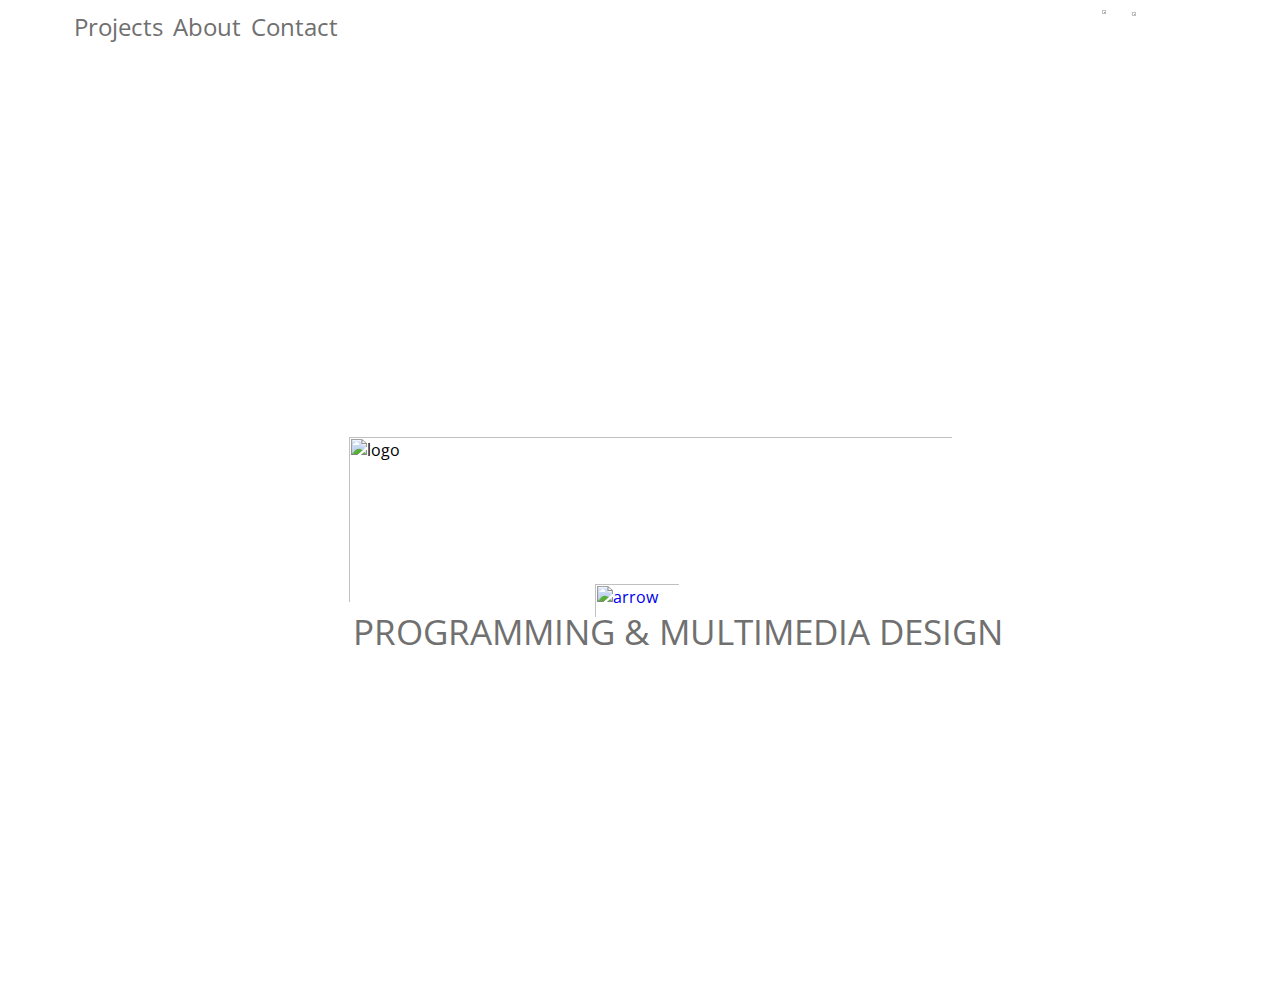
==== commit 393b1581: "site redesign updated" ====
--- a/index.html
+++ b/index.html
@@ -24,7 +24,7 @@
         <meta property="og:description" content="Web Design/Development/Content Creation">
         <meta property="og:image" content="images/fb-og.png">
         <link rel="icon" type="image/png" href="images/icon.png">
-        <link rel="stylesheet" type="text/css" href="stylessheet6.css">
+        <link rel="stylesheet" type="text/css" href="stylessheet10.css">
         <link rel="stylesheet" href="path/to/font-awesome/css/font-awesome.min.css">
         <link rel="stylesheet"
             href="https://cdnjs.cloudflare.com/ajax/libs/font-awesome/4.7.0/css/font-awesome.min.css">
@@ -32,7 +32,7 @@
         <title>Wulff Design</title>
     </head>
 
-<body>
+<body style="background: #fff;">
     <div id="top"></div>
     <nav>
         <div class="nav-links show">
@@ -60,31 +60,45 @@
         </div>
     </nav>
 
+    <div id="mySidenav" class="sidenav mobileShow">
+        <a href="javascript:void(0)" class="closebtn" onclick="closeNav()">&times;</a>
+        <a alt="projects" href="projects.html" onclick="myFunction()">Projects</a>
+        <a alt="about" href="pages/about.html">About</a>
+        <a alt="contact" href="pages/contact.html">Contact</a>
+    </div>
     <div class="topnav mobileShow">
-        <div>
+        <div style="display: flex;">
             <a href="#home" class="active"><img class="text-logo" alt="wulff-logo" src="images/nav.png"></a>
+            <div style="display: flex; position: relative; right: 15%; top: 3">
+                <a target="_blank" href="https://www.linkedin.com/company/wulff-design/" alt="linked in link"> <img
+                        class="w-linked2" src="images/w-linked.png"> </a>
+                <a target=_blank" href="https://www.instagram.com/wulff_design/" alt="instagram link"><img
+                        class="w-insta2" src="
+                        images/w-insta.png"> </a> </div>
         </div>
         <div id="myLinks">
             <div class="mobile-social mobileShow">
                 <a target="_blank" href="https://www.linkedin.com/company/wulff-design/" alt="linked in link">
+
                     <img src="images/w-linked.png">
                 </a>
                 <a target="_blank" id="insta-move" href="https://www.instagram.com/wulff_design/" alt="instagram link">
                     <img src="images/w-insta.png">
                 </a>
             </div>
-            <a class="mobile-nav" alt="projects" href="#projects" onclick="myFunction()">Projects</a>
+            <!-- <a class="mobile-nav" alt="projects" href="#projects" onclick="myFunction()">Projects</a>
             <a class="mobile-nav" alt="about" href="pages/about.html">About</a>
-            <a class="mobile-nav" alt="contact" href="pages/contact.html">Contact</a>
+            <a class="mobile-nav" alt="contact" href="pages/contact.html">Contact</a> -->
         </div>
-        <a href="javascript:void(0);" class="icon" onclick="myFunction()">
+        <a href="javascript:void(0);" class="icon" onclick="openNav()">
             <i class="fa fa-bars"></i>
         </a>
+
     </div>
-    <div class="mobileShow" style="padding: 3% 0%;"></div>
+    <div class="sm-portraitShow" style="padding: 6% 0%;"></div>
     <div id="dvid">
         <div class="nav-links hide">
-            <a class="mobileHide" href="#projects" alt="projects">
+            <a class="mobileHide" href="projects.html" alt="projects">
                 Projects
             </a>
             <a class="mobileHide" href="pages/about.html" alt="about">
@@ -107,6 +121,7 @@
             </div>
         </div>
     </div>
+    <div style="padding: 6% 0;" class="mobileShow"></div>
     <div class="logo-container">
         <div class="logo-img">
             <img src="images/logo.png" alt="logo">
@@ -157,6 +172,15 @@
             y.style.color = "#bf3434";
         }
     }
+
+    function openNav() {
+        document.getElementById("mySidenav").style.width = "100%";
+    }
+
+    /* Set the width of the side navigation to 0 */
+    function closeNav() {
+        document.getElementById("mySidenav").style.width = "0";
+    }
 </script>
 
 </html>--- a/stylessheet10.css
+++ b/stylessheet10.css
@@ -0,0 +1,1898 @@
+@import url("https://fonts.googleapis.com/css2?family=Open+Sans&display=swap");
+
+
+@-moz-document url-prefix() {
+  #mozHide {
+    display: none !important;
+  }
+}
+
+#mozHide {
+  display: none !important;
+}
+
+.mobileHide2 {
+  display: flex;
+}
+
+.portraitShow {
+  display: none;
+}
+
+.sm-portraitShow {
+  display: none;
+}
+
+form p {
+  font-weight: bold;
+}
+
+#othdiv {
+  position: relative;
+  bottom: 9%;
+}
+
+input {
+  padding: 10px 0px;
+  border: rgb(51, 51, 51 0.8) 2px solid;
+  border-radius: 7px;
+}
+
+textarea {
+  padding: 10px 0px;
+  border: rgb(51, 51, 51 0.8) 2px solid;
+  border-radius: 7px;
+}
+
+form {
+  margin-left: 20%;
+}
+
+#pageLink {
+  color: #bf3434;
+}
+
+#m-pageLink {
+  color: #bf3434;
+}
+
+.mobileShow2 {
+  display: none !important;
+}
+
+.hr-line {
+  position: relative;
+  width: 50%;
+  z-index: 1;
+  top: 20;
+  height: 1px;
+  border-width: 0;
+  color: #fff;
+  background-color: #fff
+}
+
+body {
+  font-family: "Open Sans", sans-serif;
+  margin: 0 auto;
+  background: #000;
+}
+
+body::-webkit-scrollbar {
+  display: none;
+  -ms-overflow-style: none;
+  scrollbar-width: none;
+}
+
+nav {
+  background: #fff;
+  display: flex;
+  padding: 10px 0px;
+  justify-content: space-between;
+}
+
+#dvid {
+  display: flex;
+  position: fixed;
+  top: 0;
+  z-index: 9;
+}
+
+.w-linked2 {
+  width: 85%;
+  margin-right: 12%;
+}
+
+.w-insta2 {
+  position: relative;
+  top: 1.2;
+  width: 85%;
+}
+
+#dvid a {
+  margin-left: 10px;
+  font-family: "Open Sans", sans-serif;
+  font-size: 120%;
+  color: #fff;
+  text-decoration: none;
+  margin-top: 27px;
+}
+
+nav a {
+  margin-left: 10px;
+  font-family: "Open Sans", sans-serif;
+  font-size: 120%;
+  color: #707070;
+  text-decoration: none;
+}
+
+.social img,
+.social2 img {
+  width: 32%;
+}
+
+.d-header {
+  font-size: 110%;
+  white-space: nowrap;
+  background: #333;
+  width: 20%;
+  margin: 0 auto;
+  padding: 0;
+  text-align: center;
+  color: #fff;
+  position: relative;
+  z-index: 10 !important;
+}
+
+.social {
+  position: absolute;
+  right: 10%;
+  flex: 1;
+  display: flex;
+  justify-content: center;
+}
+
+.social2 {
+  right: 10%;
+  flex: 1;
+  display: flex;
+  justify-content: center;
+}
+
+.nav-links {
+  flex: 3;
+  display: flex;
+  justify-content: flex-start;
+  margin-left: 5%;
+}
+
+.logo-container {
+  flex-direction: column;
+  background: #fff;
+  display: flex;
+  justify-content: center;
+  align-items: center;
+  height: 93vh;
+}
+
+.logo-img {
+  width: 32.5%;
+}
+
+#dvid {
+  background: #000;
+  z-index: 9;
+}
+
+.text-logo {
+  width: 15%;
+}
+
+.bottomMenu {
+  display: none;
+}
+
+.logo-img p {
+  text-align: center;
+  font-family: "Open Sans", sans-serif;
+  font-size: 160%;
+  text-transform: uppercase;
+  color: #707070;
+  margin-left: 3%;
+  white-space: nowrap;
+}
+
+.logo-img img {
+  width: 100%;
+}
+
+.arrow {
+  margin-top: 2%;
+}
+
+.arrow img {
+  width: 90%;
+  position: relative;
+}
+
+@keyframes MoveUpDown {
+
+  0%,
+  100% {
+    bottom: -5%;
+  }
+
+  50% {
+    bottom: 25%;
+  }
+}
+
+.arrow img:hover {
+  animation: MoveUpDown 1s linear infinite;
+}
+
+.nav2 {
+  display: flex;
+  position: fixed;
+  background: #000;
+  z-index: 8;
+}
+
+.nav2 a {
+  margin-left: 10px;
+  font-family: "Open Sans", sans-serif;
+  font-size: 120%;
+  color: #fff;
+  text-decoration: none;
+}
+
+/* The side navigation menu */
+.sidenav {
+  height: 100%;
+  width: 0;
+  position: fixed;
+  z-index: 101;
+  top: 0;
+  z-index: 101;
+  left: 0;
+  background: rgb(0, 0, 0, 0.8);
+  overflow-x: hidden;
+  display: flex;
+  flex-direction: column;
+  transition: 0.5s;
+  padding-top: 60px;
+}
+
+/* The navigation menu links */
+.sidenav a {
+  padding: 8px 8px 8px 32px;
+  text-decoration: none;
+  font-size: 25px;
+  color: #fff;
+  display: block;
+  transition: 0.3s;
+}
+
+/* When you mouse over the navigation links, change their color */
+.sidenav a:hover {
+  color: #f1f1f1;
+}
+
+/* Position and style the close button (top right corner) */
+.sidenav .closebtn {
+  position: absolute;
+  top: 0;
+  right: 25px;
+  font-size: 36px;
+  margin-left: 50px;
+}
+
+/* Style page content - use this if you want to push the page content to the right when you open the side navigation */
+#main {
+  transition: margin-left .5s;
+}
+
+/*HOMEPAGE SLIDESHOW*/
+
+* {
+  box-sizing: border-box;
+}
+
+/* Slideshow container */
+
+/* Hide the images by default */
+.mySlides {
+  display: none;
+}
+
+.mySlides1 {
+  position: relative;
+  display: none;
+  z-index: 2;
+}
+
+.display-img {
+  display: flex;
+}
+
+/* Next & previous buttons */
+.prev1,
+.next1 {
+  cursor: pointer;
+  position: absolute;
+  top: 50%;
+  width: 7% !important;
+  margin-top: -22px;
+  padding: 16px;
+  color: white;
+  font-weight: bold;
+  font-size: 18px;
+  transition: 0.6s ease;
+  border-radius: 0 3px 3px 0;
+  user-select: none;
+}
+
+/* Position the "next button" to the right */
+.next1 {
+  right: 0;
+  border-radius: 3px 0 0 3px;
+}
+
+/* On hover, add a black background color with a little bit see-through */
+.prev1:hover,
+.next1:hover {
+  background-color: rgba(0, 0, 0, 0.8);
+}
+
+/* The dots/bullets/indicators */
+
+/* Fading animation */
+.fade {
+  -webkit-animation-name: fade;
+  -webkit-animation-duration: 1.5s;
+  animation-name: fade;
+  animation-duration: 1.5s;
+}
+
+@-webkit-keyframes fade {
+  from {
+    opacity: 0.4;
+  }
+
+  to {
+    opacity: 1;
+  }
+}
+
+@keyframes fade {
+  from {
+    opacity: 0.4;
+  }
+
+  to {
+    opacity: 1;
+  }
+}
+
+.container {
+  position: relative;
+}
+
+/* HOMEPAGE SLIDESHOW END */
+.hover-box {
+  padding: 3px 20px;
+  text-decoration: none;
+  color: #fff;
+  border-radius: 25px;
+  border: 2px solid red;
+  position: relative;
+  top: 5%;
+}
+
+.hover-box:hover {
+  border: 2px solid white;
+}
+
+.dark-header {
+  padding-top: 10px;
+  width: 100%;
+  background: #333;
+  height: 10%;
+  width: 90%;
+  margin: 0 auto;
+}
+
+.project-container {
+  display: flex;
+  width: 90%;
+  align-items: center;
+  justify-content: center;
+  margin: 0 auto;
+}
+
+/* .project-column {
+  position: relative;
+  z-index: 3;
+  display: flex;
+  background: #000;
+  flex-direction: column;
+  align-items: center;
+  width: 90%;
+  margin: 0 auto;
+} */
+
+.project-column {
+  position: relative;
+  z-index: 3;
+  display: flex;
+  background: #333;
+  flex-direction: column;
+  align-items: center;
+  width: 100%;
+  margin: 0 auto;
+  justify-content: center;
+  padding: 0px;
+}
+
+.project-column img {
+  width: 40%;
+}
+
+.block {
+  display: block;
+}
+
+.block a {
+  text-decoration: none;
+}
+
+.project-box {
+  position: relative;
+  display: flex;
+  justify-content: center;
+  align-items: center;
+  background: #333;
+  margin: 2px;
+  ;
+}
+
+.project-box:hover img {
+  opacity: 0.18;
+}
+
+.project-box:hover .middle {
+  opacity: 1;
+  background: rgb(0, 0, 0, 0.5) !important;
+  width: 100%;
+  height: 100%;
+}
+
+.text {
+  display: flex;
+  justify-content: center;
+  font-family: "Futura PT";
+  text-align: center;
+  color: white;
+  font-size: 16px;
+  padding: 16px 32px;
+  margin-top: 4%;
+}
+
+.text a {
+  text-decoration: none;
+}
+
+.text p {
+  color: #fff;
+  text-transform: uppercase;
+  font-size: 180%;
+  white-space: nowrap;
+}
+
+.mobileLink {
+  display: flex;
+  flex-direction: column;
+  align-items: center;
+}
+
+.text span {
+  white-space: nowrap;
+  color: #bf3434;
+  font-size: 120%;
+  font-family: "Futura PT";
+  font-weight: bolder;
+  opacity: 1;
+}
+
+.middle {
+  transition: 0.5s ease;
+  opacity: 0;
+  position: absolute;
+  top: 50%;
+  left: 50%;
+  transform: translate(-50%, -50%);
+  -ms-transform: translate(-50%, -50%);
+}
+
+#mobileSize {
+  font-size: 100%;
+}
+
+.project-box img {
+  width: 100%;
+  transition: 0.5s ease;
+  backface-visibility: hidden;
+}
+
+#hover-logo {
+  width: 60%;
+  opacity: 1;
+}
+
+#hover-logo2 {
+  width: 40%;
+  opacity: 1;
+}
+
+#hover-logo3 {
+  width: 20%;
+  opacity: 1;
+}
+
+#hover-logo4 {
+  width: 30%;
+  opacity: 1;
+}
+
+/* .bottom {
+  padding: 2% 0%;
+  text-align: center;
+} */
+
+.bottom {
+  padding: 2% 0%;
+  text-align: center;
+  background: #333;
+  width: 90%;
+  color: #fff;
+  margin: 0 auto;
+}
+
+.bottom a {
+  color: #fff;
+  font-family: "Open Sans", sans-serif;
+  text-decoration: none;
+}
+
+.arrow-sm {
+  width: 1.2%;
+}
+
+/* mobile nav */
+
+.topnav {
+  overflow: hidden;
+  background-color: rgb(0, 0, 0, 0.9);
+  position: fixed;
+  width: 100%;
+  z-index: 15;
+  padding: 3;
+}
+
+.topnav #myLinks {
+  display: none;
+}
+
+.mobileShow {
+  display: none;
+}
+
+.topnav a {
+  color: #fff;
+  padding: 14px 16px;
+  text-decoration: none;
+  font-size: 17px;
+  display: block;
+  font-family: "Futura PT";
+}
+
+.topnav a.icon {
+  color: #fff;
+  background: rgba(0, 0, 0, 0.9);
+  display: block;
+  position: absolute;
+  right: 0;
+}
+
+.light,
+.dark {
+  position: relative;
+  left: 25%;
+  bottom: 5px;
+  width: 50%;
+}
+
+.logo-container2 {
+  width: 33%;
+}
+
+.dark,
+.dark2 {
+  display: none;
+}
+
+.logo-container2:hover .light,
+.logo-container3:hover .light2 {
+  display: none;
+}
+
+.logo-container2:hover .dark,
+.logo-container3:hover .dark2 {
+  display: flex;
+}
+
+#pageLink:hover {
+  color: #bf3434;
+}
+
+.topnav a:hover {
+  background-color: rgb(0, 0, 0, 0.9);
+  color: #bf3434;
+  padding: 8;
+}
+
+nav a:hover {
+  color: #bf3434;
+}
+
+#dvid a:hover {
+  color: #bf3434;
+}
+
+.flex-column {
+  display: flex;
+  flex-direction: column;
+  text-align: center;
+}
+
+.active {
+  color: white;
+}
+
+.mobile-social {
+  display: none;
+}
+
+/* ABOUT */
+.about-container {
+  padding-top: 5%;
+  background: #fff;
+  display: flex;
+  justify-content: center;
+}
+
+.about-container2 {
+  background: #fff;
+  display: flex;
+  justify-content: center;
+  flex-direction: row-reverse;
+}
+
+.about-text {
+  display: flex;
+  align-self: center;
+}
+
+.about-name {
+  font-size: 110%;
+  font-family: "Open Sans", sans-serif;
+  font-weight: bold;
+}
+
+.about-span {
+  font-size: 105%;
+  color: #707070;
+  font-weight: bold;
+}
+
+.about-p {
+  margin-top: 10%;
+  margin-right: 20;
+  white-space: nowrap;
+  font-size: 100%;
+  font-family: "Open Sans", sans-serif;
+}
+
+.about-header {
+  margin-top: 3%;
+  text-align: center;
+  font-family: "Open Sans", sans-serif;
+  background: #fff;
+  padding: 0 15%;
+}
+
+.about-header span {
+  font-size: 130%;
+  white-space: nowrap;
+  font-weight: bold;
+}
+
+.about-p2 {
+  margin-top: 10%;
+  margin-left: 20;
+  white-space: nowrap;
+  font-size: 100%;
+  padding: 0 10%;
+  font-family: "Open Sans", sans-serif;
+}
+
+.about-container a,
+.about-container2 a {
+  text-decoration: none;
+  color: #707070;
+  font-weight: bolder;
+}
+
+#about-nav .nav-links {
+  position: relative;
+}
+
+.richard img {
+  width: 60%;
+}
+
+#instag {
+  position: relative;
+  top: 2px;
+}
+
+/* CONTACT */
+.contact-header {
+  margin-right: 5%;
+  margin-top: 4%;
+  display: flex;
+  align-items: center;
+  flex-direction: column;
+  text-align: center;
+  font-size: 120%;
+  color: #000;
+}
+
+.contact-header p {
+  color: #707070;
+  font-weight: bold;
+  font-size: 140%;
+  margin-left: 4%;
+}
+
+.contact-header span {
+  margin-top: 2%;
+  align-self: center;
+  text-align: left;
+}
+
+.email {
+  color: #000;
+  font-weight: bold;
+}
+
+.email a {
+  color: #707070;
+}
+
+.sm-portrait-hide {
+  display: none !important;
+}
+
+.sm-portrait-show {
+  display: flex !important;
+}
+
+.contact-form {
+  font-size: 105%;
+  background: #707070;
+  display: flex;
+  flex-direction: column;
+  color: #fff;
+  align-items: center;
+}
+
+.contact-form form {
+  position: relative;
+  right: 45%;
+}
+
+.contact-form input,
+textarea {
+  width: 150%;
+}
+
+.contact-button {
+  margin-top: 5px;
+  display: flex;
+  align-items: center;
+  justify-content: space-between;
+}
+
+.submit {
+  margin-left: 25%;
+}
+
+/* RESPONSIVE */
+@media only screen and (max-width: 1550px) {
+  .logo-img p {
+    margin-left: 6%;
+    margin-top: 5px;
+    font-size: 22px;
+  }
+
+  .d-header {
+    width: 23%;
+  }
+}
+
+@media only screen and (max-width: 1300px) {
+  .logo-img p {
+    margin-left: 6%;
+    font-size: 18px;
+  }
+
+  .d-header {
+    width: 25%;
+  }
+
+  .contact-header {
+    margin-right: 0;
+    padding: 0 10%;
+  }
+}
+
+@media only screen and (max-width: 1200px) {
+  .d-header {
+    width: 27%;
+  }
+
+  form {
+    margin-left: 0;
+  }
+}
+
+@media only screen and (max-width: 1050px) {
+  .logo-img p {
+    margin-left: 1%;
+    font-size: 18px;
+  }
+
+  .d-header {
+    width: 29.5%;
+  }
+
+  #hover-logo {
+    width: 80%;
+  }
+
+  #hover-logo2 {
+    width: 45%;
+  }
+
+  .mobileHide2 {
+    display: none;
+  }
+
+  .mobileShow2 {
+    display: flex !important;
+  }
+
+  .text p {
+    font-size: 100%;
+  }
+
+  .text span {
+    font-size: 100%;
+  }
+
+  .about-container {
+    flex-direction: column;
+  }
+
+  .about-container2 {
+    flex-direction: column;
+  }
+
+  .about-p {
+    margin: 0px;
+    margin-top: 3%;
+    padding: 0 5%;
+    white-space: normal;
+  }
+
+  .about-p2 {
+    margin: 0px;
+    margin-top: 3%;
+    padding: 0 5%;
+    white-space: normal;
+  }
+
+  .contact-form input,
+  textarea {
+    width: 100%;
+  }
+
+  .contact-form form {
+    right: 0;
+  }
+}
+
+@media only screen and (max-width: 950px) {
+  .logo-img p {
+    margin-left: 0%;
+    font-size: 16px;
+  }
+
+  .d-header {
+    width: 30%;
+    font-size: 100%;
+  }
+}
+
+@media only screen and (max-width: 850px) {
+  .logo-img p {
+    margin-left: 4%;
+    font-size: 14px;
+  }
+
+  .text-logo {
+    width: 25%;
+  }
+
+  .w-linked2 {
+    width: 55%;
+    margin-right: 12%;
+  }
+
+  .w-insta2 {
+    position: relative;
+    top: 1.2;
+    width: 55%;
+  }
+
+  .text {
+    margin-top: 10%;
+  }
+
+  .d-header {
+    width: 33%;
+    font-size: 100%;
+  }
+
+  .project-container {
+    flex-direction: column;
+    width: 100%;
+  }
+
+  .dark-header,
+  .bottom {
+    width: 100%;
+  }
+
+  .mobileHide {
+    display: none;
+  }
+
+  .mobileHide3 {
+    display: none;
+  }
+
+  .mobileShow {
+    display: flex;
+  }
+
+  .mobileShow3 {
+    display: flex;
+  }
+
+  .social {
+    right: 1%;
+  }
+
+  .topnav a {
+    font-size: 25px;
+  }
+
+  .logo-img p {
+    font-size: 10px;
+    margin-left: -20px;
+  }
+
+  nav {
+    display: none;
+  }
+
+  .arrow-sm {
+    width: 3%;
+  }
+
+  .linkedin img {
+    position: relative !important;
+    left: 60px !important;
+  }
+
+  .mobile-social {
+    display: flex;
+    margin-left: 0%;
+    position: relative;
+    right: 5px;
+  }
+
+  .mobile-nav {
+    position: relative;
+    right: 170%;
+    font-size: 110%;
+  }
+
+  .mobile-social img {
+    width: 115%;
+  }
+
+  #insta-move {
+    position: relative;
+    right: 80px;
+  }
+}
+
+@media only screen and (max-width: 750px) {
+  .logo-img p {
+    margin-left: 0%;
+    font-size: 12px;
+  }
+
+  .d-header {
+    width: 32%;
+    font-size: 80%;
+  }
+
+  .hr-line {
+    top: 18;
+  }
+
+  .logo-container {
+    height: 70vh;
+  }
+
+  .arrow img {
+    width: 65%;
+    margin-left: 12%;
+  }
+
+  .arrow-sm {
+    width: 2%;
+  }
+
+  .project-box {
+    max-height: 300px;
+  }
+}
+
+@media only screen and (max-width: 650px) {
+  .logo-img p {
+    margin-left: 0%;
+    font-size: 12px;
+    margin-right: 4%;
+  }
+
+  .topnav a {
+    font-size: 110%;
+  }
+
+  .w-linked2 {
+    width: 85%;
+    margin-right: 12%;
+  }
+
+  .w-insta2 {
+    position: relative;
+    top: 1.1;
+    width: 85%;
+  }
+
+  .d-header {
+    width: 37%;
+    font-size: 80%;
+  }
+
+  .hr-line {
+    width: 60%;
+  }
+
+  .prev1,
+  .next1 {
+    width: 12% !important;
+  }
+
+  #mobileSize {
+    font-size: 65%;
+  }
+
+  #hover-logo {
+    width: 70%;
+  }
+
+  #hover-logo2 {
+    width: 50%;
+  }
+
+  .text p {
+    font-size: 140%;
+  }
+
+  .text p {
+    font-size: 100%;
+  }
+
+  .text span {
+    font-size: 70%;
+  }
+
+  .about-p {
+    font-size: 80%;
+  }
+}
+
+@media only screen and (max-width: 600px) {
+  .logo-img p {
+    margin-left: 0%;
+    font-size: 10px;
+    margin-right: 4%;
+  }
+
+  .contact-header span {
+    font-size: 80%;
+    margin-bottom: 10px;
+  }
+}
+
+@media only screen and (max-width: 570px) {
+  .d-header {
+    width: 41%;
+    font-size: 80%;
+  }
+
+  .hr-line {
+    width: 70%;
+  }
+
+  .hover-box {
+    padding: 1px 12px;
+    font-size: 80%;
+  }
+
+  .text {
+    margin-top: 2%;
+    position: relative;
+
+    padding: 0px;
+  }
+}
+
+@media only screen and (max-width: 510px) {
+  .d-header {
+    width: 46%;
+    font-size: 80%;
+  }
+
+  .topnav a {
+    padding: 6px 8px;
+  }
+
+  .hr-line {
+    width: 80%;
+  }
+
+  @-moz-document url-prefix() {
+    #mozHide {
+      display: flex !important;
+    }
+  }
+
+  #mozHide {
+    display: flex !important;
+  }
+
+  .logo-img p {
+    font-size: 12px;
+    margin-left: -30px;
+    margin-top: 18%;
+  }
+
+  @keyframes MoveUpDown {
+
+    0%,
+    100% {
+      bottom: -10px;
+    }
+
+    50% {
+      bottom: 15px;
+    }
+  }
+
+  .logo-img img {
+    width: 130%;
+    position: relative;
+    right: 15%;
+    top: 10%;
+  }
+
+  .contact-form input,
+  textarea {
+    width: 100%;
+  }
+
+  .submit {
+    margin-left: -110%;
+  }
+
+  .about-header p {
+    text-align: left;
+    margin-left: 8%;
+    padding: 0 1%;
+    font-size: 90%;
+  }
+
+  .contact-button {
+    flex-direction: column;
+  }
+}
+
+@media only screen and (max-width: 480px) {
+
+
+  .logo-container {
+    height: 60vh;
+  }
+
+  .project-column {
+    width: 100%;
+  }
+
+  #dvid {
+    display: none;
+  }
+
+  .sidenav {
+    padding-top: 15px;
+  }
+
+  .sidenav a {
+    font-size: 18px;
+  }
+
+  .d-header {
+    width: 48%;
+    font-size: 73%;
+  }
+
+  .hr-line {
+    top: 17;
+    width: 80%;
+  }
+
+  .topnav a {
+    font-size: 90%;
+  }
+
+  .text-logo {
+    width: 25%;
+  }
+}
+
+@media only screen and (max-width: 400px) {
+  .arrow img {
+    width: 54%;
+    margin-left: 25%;
+  }
+
+  #whatiflive2 {
+    position: relative;
+    bottom: 5px;
+  }
+
+  #whatiflive {
+    position: relative;
+    bottom: 10px;
+  }
+
+  .text-logo {
+    width: 25%;
+  }
+
+  .d-header {
+    width: 55.5%;
+    font-size: 75%;
+  }
+
+  .hr-line {
+    top: 13 !important;
+    width: 80%;
+  }
+
+
+  .d-header {
+    position: relative;
+    bottom: 5px;
+  }
+
+  .prev1,
+  .next1 {
+    width: 14% !important;
+  }
+
+  .logo-img p {
+    font-size: 10px;
+    margin-left: -30px;
+  }
+
+  .about-p {
+    font-size: 66%;
+    padding: 0 10%;
+  }
+
+  .about-p2 {
+    font-size: 66%;
+    padding: 0 10%;
+  }
+
+  .text p {
+    font-size: 75%;
+  }
+
+  .text span {
+    font-size: 65%;
+  }
+
+  .arrow-sm {
+    width: 3.5%;
+  }
+}
+
+@media only screen and (max-width: 350px) {
+  .text {
+    padding: 0px;
+  }
+
+  .logo-img p {
+    margin-left: -40px;
+  }
+
+  .d-header {
+    width: 57%;
+    font-size: 70%;
+  }
+
+  .hr-line {
+    top: 17;
+    width: 85%;
+  }
+
+  #hover-logo2 {
+    width: 20%;
+  }
+
+  .text {
+    margin-top: 3%;
+  }
+
+  .text p {
+    font-size: 55%;
+  }
+
+  .hover-box {
+    font-size: 60%;
+  }
+}
+
+@media only screen and (max-width: 320px) {
+  .dark-header {
+    padding-top: 5px;
+  }
+}
+
+@media only screen and (max-width: 310px) {
+  .hr-line {
+    display: none;
+  }
+
+  .dark-header {
+    padding-top: 10px;
+  }
+
+  .dark-header {
+    height: 5%;
+  }
+
+  #hover-logo2 {
+    width: 18%;
+  }
+
+  .text {
+    margin-top: 1%;
+  }
+
+  .text p {
+    font-size: 50%;
+  }
+
+  .hover-box {
+    font-size: 40%;
+  }
+}
+
+@media only screen and (min-device-width: 768px) and (max-device-width: 1024px) and (orientation: portrait) {
+  .logo-container {
+    height: 40vh;
+  }
+
+  .dark-header {
+    height: 5%;
+    padding-top: 1px;
+  }
+
+  .mobileHide3 {
+    display: none;
+  }
+
+  .mobileShow3 {
+    display: flex;
+  }
+
+  .tabletHide {
+    display: none;
+  }
+
+  .tabletShow {
+    display: flex;
+  }
+
+  #mobileSize {
+    font-size: 120%;
+  }
+
+  .arrow img {
+    width: 110%;
+    position: relative;
+    top: 400%;
+  }
+
+  .logo-img img {
+    width: 190%;
+    top: 40%;
+    position: relative;
+    right: 43%;
+  }
+
+  .logo-img p {
+    /* margin-left: 1%; */
+    font-size: 30px;
+    position: relative;
+    top: 40%;
+    right: 50%;
+  }
+
+  nav a {
+    font-size: 150%;
+  }
+}
+
+@media only screen and (max-width: 830px) and (orientation: landscape) {
+  #othdiv {
+    bottom: 24%;
+  }
+
+  .dark-header {
+    height: 18%;
+  }
+}
+
+@media only screen and (max-width: 1400px) and (orientation: landscape) {
+  .logo-container {
+    height: 105vh;
+  }
+
+  .othdiv {
+    bottom: 0;
+  }
+
+  .mobileHide2 {
+    display: none;
+  }
+
+  .mobileHide3 {
+    display: none;
+  }
+
+  .mobileHide3 {
+    display: flex;
+  }
+
+  .mobileShow2 {
+    display: flex !important;
+  }
+
+  .dark-header {
+    height: 8%;
+  }
+
+  nav a {
+    font-size: 153%;
+  }
+
+  .logo-img p {
+    margin-top: 5px;
+    font-size: 220%;
+    position: relative;
+    right: 25%;
+    bottom: 5%;
+  }
+
+  .logo-img img {
+    width: 145%;
+    position: relative;
+    bottom: 5%;
+    right: 20%;
+  }
+
+  .arrow img {
+    width: 130%;
+    position: relative;
+    right: 20%;
+    top: 5%;
+  }
+}
+
+@media only screen and (max-width: 1080px) and (orientation: landscape) {
+  #othdiv {
+    bottom: 9%;
+  }
+
+  .logo-img img {
+    width: 135%;
+    position: relative;
+    bottom: 5%;
+    right: 15%;
+  }
+
+  .logo-img p {
+    margin-top: 5px;
+    font-size: 220%;
+    position: relative;
+    right: 40%;
+    bottom: 5%;
+  }
+
+  .arrow img {
+    width: 100%;
+    position: relative;
+    right: 0;
+    top: -2%;
+  }
+}
+
+@media only screen and (max-width: 550px) and (orientation: portrait) {
+
+  .arrow img {
+    width: 99%;
+    position: relative;
+    top: 189%;
+    right: 18%;
+  }
+
+  .portraitShow {
+    display: flex;
+  }
+
+  .logo-img img {
+    width: 190%;
+    top: 19%;
+    position: relative;
+    right: 43%;
+  }
+
+  .logo-img p {
+    font-size: 142%;
+    position: relative;
+    top: 17%;
+    right: 63%;
+  }
+
+}
+
+@media only screen and (max-width: 480px) and (orientation: portrait) {
+  .logo-img img {
+    width: 200%;
+    position: relative;
+    right: 50%;
+    top: 17%;
+  }
+
+  .logo-img p {
+    font-size: 100%;
+    position: relative;
+    right: 38%;
+    top: 15%;
+  }
+
+
+
+  .arrow img {
+    width: 85% !important;
+    position: relative;
+    top: 173%;
+    right: 12%;
+  }
+}
+
+@media only screen and (max-width: 830px) and (orientation: landscape) {
+  #othdiv {
+    bottom: 20%;
+  }
+
+  .logo-img img {
+    width: 91%;
+    position: relative;
+    bottom: 0%;
+    right: -2%;
+  }
+
+  .sm-portrait-show {
+    display: flex !important;
+  }
+
+  .sm-portrait-hide {
+    display: none !important;
+  }
+
+  .sm-inline-hide {
+    display: none;
+  }
+
+  .logo-img p {
+    margin-top: 5px;
+    font-size: 123%;
+    position: relative;
+    right: 11%;
+    bottom: 3%;
+  }
+
+  .arrow img {
+    width: 56%;
+    position: relative;
+    right: -15px;
+    top: -93%;
+  }
+
+}
+
+@media only screen and (max-width: 800px) and (orientation: landscape) {
+  #othdiv {
+    bottom: 20%;
+  }
+
+  .logo-img img {
+    width: 105%;
+    position: relative;
+    bottom: 4%;
+    right: -10%;
+  }
+
+  .logo-img p {
+    margin-top: 5px;
+    font-size: 123%;
+    position: relative;
+    right: 13%;
+    bottom: 5%;
+  }
+
+  .arrow img {
+    width: 66%;
+    position: relative;
+    right: -28px;
+    top: -74%;
+  }
+
+}
+
+
+
+@media only screen and (max-width: 380px) and (orientation: portrait) {
+
+  .arrow img {
+    right: 20%;
+  }
+
+  .sm-portraitShow {
+    display: flex;
+  }
+
+}
+
+@media only screen and (max-width: 667px) and (orientation: landscape) {
+  #othdiv {
+    bottom: 20%;
+  }
+
+  .logo-img img {
+    width: 105%;
+    position: relative;
+    bottom: 4%;
+    right: 5%;
+  }
+
+  .logo-img p {
+    margin-top: 5px;
+    font-size: 123%;
+    position: relative;
+    right: 28%;
+    bottom: 5%;
+  }
+
+  .arrow img {
+    width: 66%;
+    position: relative;
+    right: -13px;
+    top: -74%;
+  }
+
+}
+
+@media only screen and (max-width: 655px) and (orientation: landscape) {
+  .logo-img img {
+    width: 105%;
+    position: relative;
+    bottom: -16%;
+    right: 9%;
+  }
+
+  .logo-img p {
+    margin-top: 5px;
+    font-size: 123%;
+    position: relative;
+    right: 40%;
+    bottom: -13%;
+  }
+
+  .arrow img {
+    width: 66%;
+    position: relative;
+    right: 17px;
+    top: 22%;
+  }
+}
+
+@media only screen and (max-width: 650px) and (orientation: landscape) {
+  #othdiv {
+    bottom: 20%;
+  }
+
+  .logo-img img {
+    width: 105%;
+    position: relative;
+    bottom: 2%;
+    right: 9%;
+  }
+
+  .logo-img p {
+    margin-top: 5px;
+    font-size: 123%;
+    position: relative;
+    right: 40%;
+    bottom: 4%;
+  }
+
+  .arrow img {
+    width: 66%;
+    position: relative;
+    right: 17px;
+    top: -74%;
+  }
+
+}
+
+
+@media only screen and (max-width: 355px) and (orientation: portrait) {
+
+  .arrow img {
+    width: 76%;
+    position: relative;
+    top: 205%;
+    right: 17%;
+  }
+
+  .logo-img img {
+    width: 199%;
+    top: 28%;
+    position: relative;
+    right: 52%;
+  }
+
+  .logo-img p {
+    font-size: 84%;
+    position: relative;
+    top: 23%;
+    right: 30%;
+  }
+
+}
+
+@media only screen and (max-width: 325px) and (orientation: portrait) {
+
+  .arrow img {
+    width: 76%;
+    position: relative;
+    top: 7%;
+    right: 17%;
+  }
+
+  .logo-img img {
+    width: 199%;
+    top: -10%;
+    position: relative;
+    right: 52%;
+  }
+
+  .logo-img p {
+    font-size: 84%;
+    position: relative;
+    top: -17%;
+    right: 30%;
+  }
+
+}
+
+@media only screen and (max-width: 570px) and (orientation: landscape) {
+  .logo-img img {
+    width: 105%;
+    position: relative;
+    bottom: 0%;
+    right: 9%;
+  }
+
+  .logo-img p {
+    margin-top: 5px;
+    font-size: 97%;
+    position: relative;
+    right: 30%;
+    bottom: 4%;
+  }
+
+  .arrow img {
+    width: 49%;
+    position: relative;
+    right: -1px;
+    top: -81%;
+  }
+
+}
+
+@media only screen and (max-width: 290px) and (orientation: portrait) {
+
+  .arrow img {
+    width: 99%;
+    position: relative;
+    top: 169%;
+    right: -2%;
+  }
+
+  .logo-img img {
+    width: 270%;
+    top: 22%;
+    position: relative;
+    right: 52%;
+  }
+
+  .logo-img p {
+    font-size: 101%;
+    position: relative;
+    top: 16%;
+    right: 38%;
+  }
+
+}